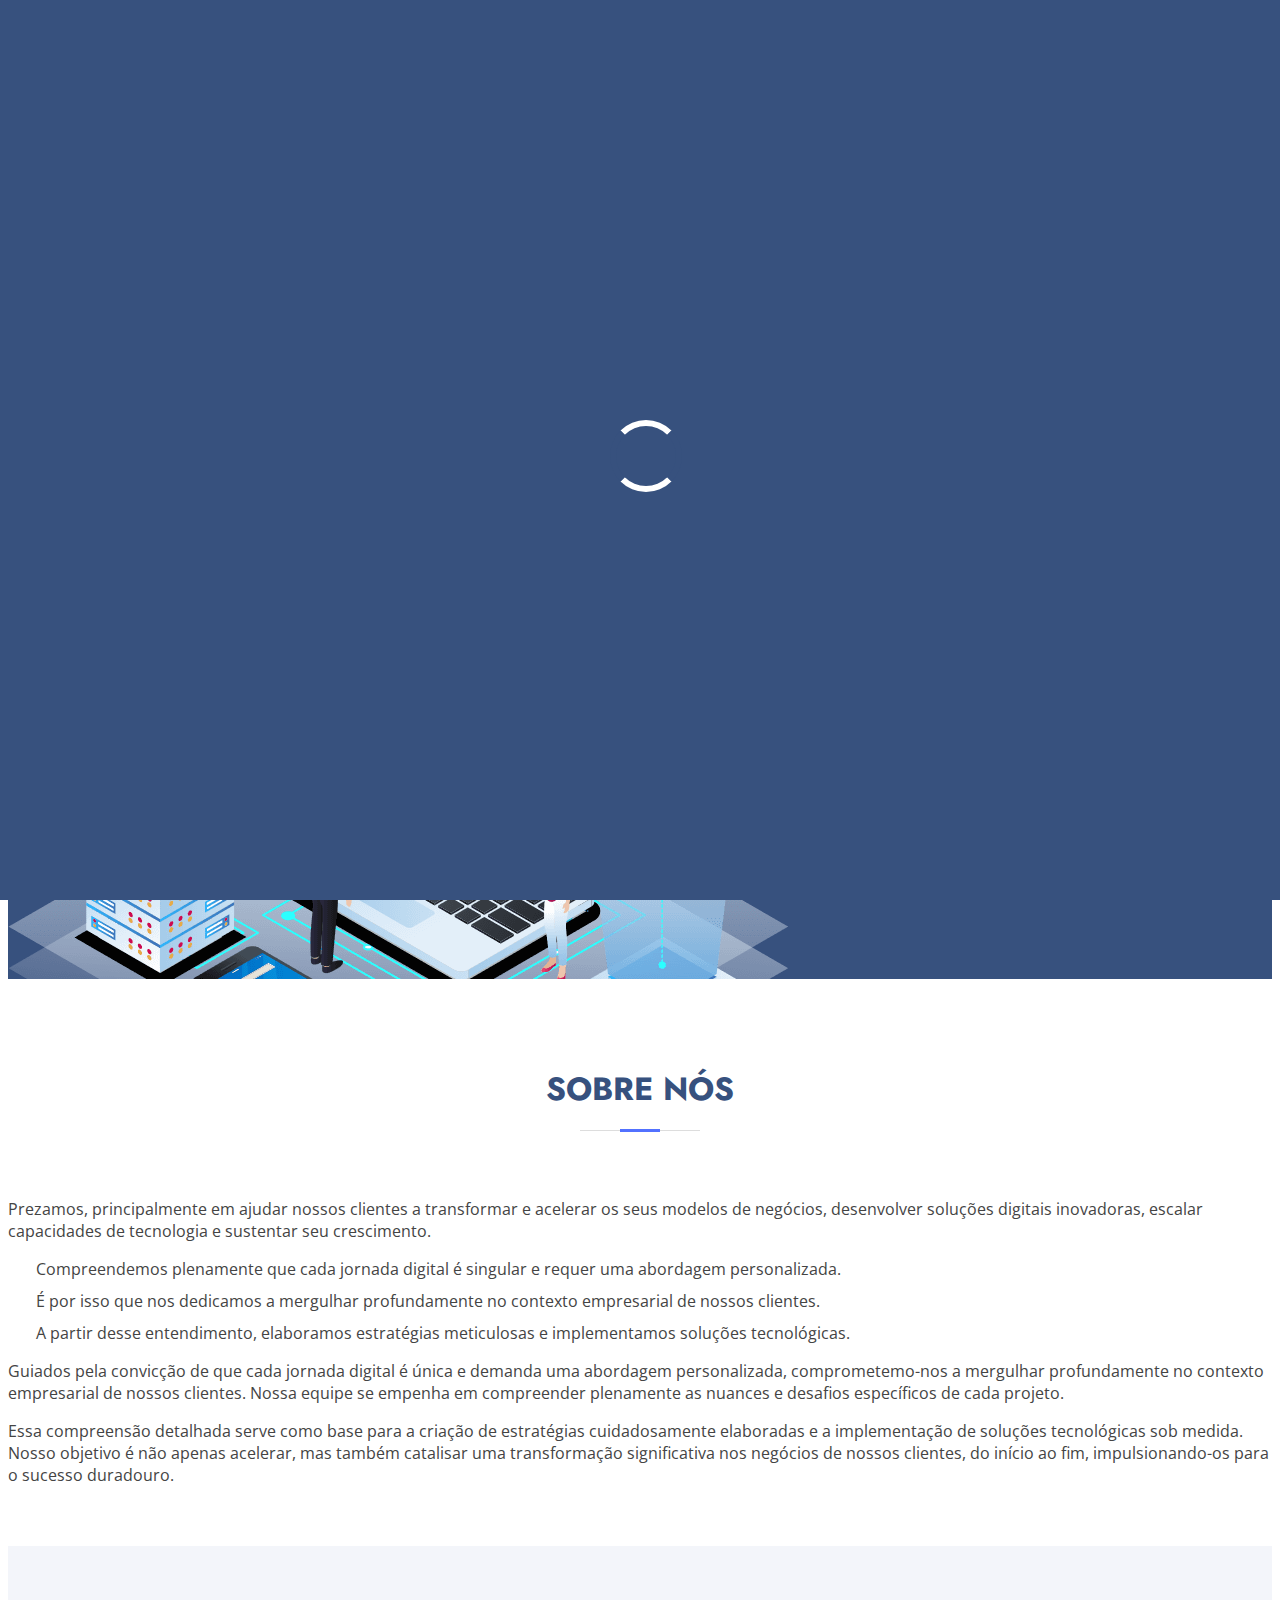
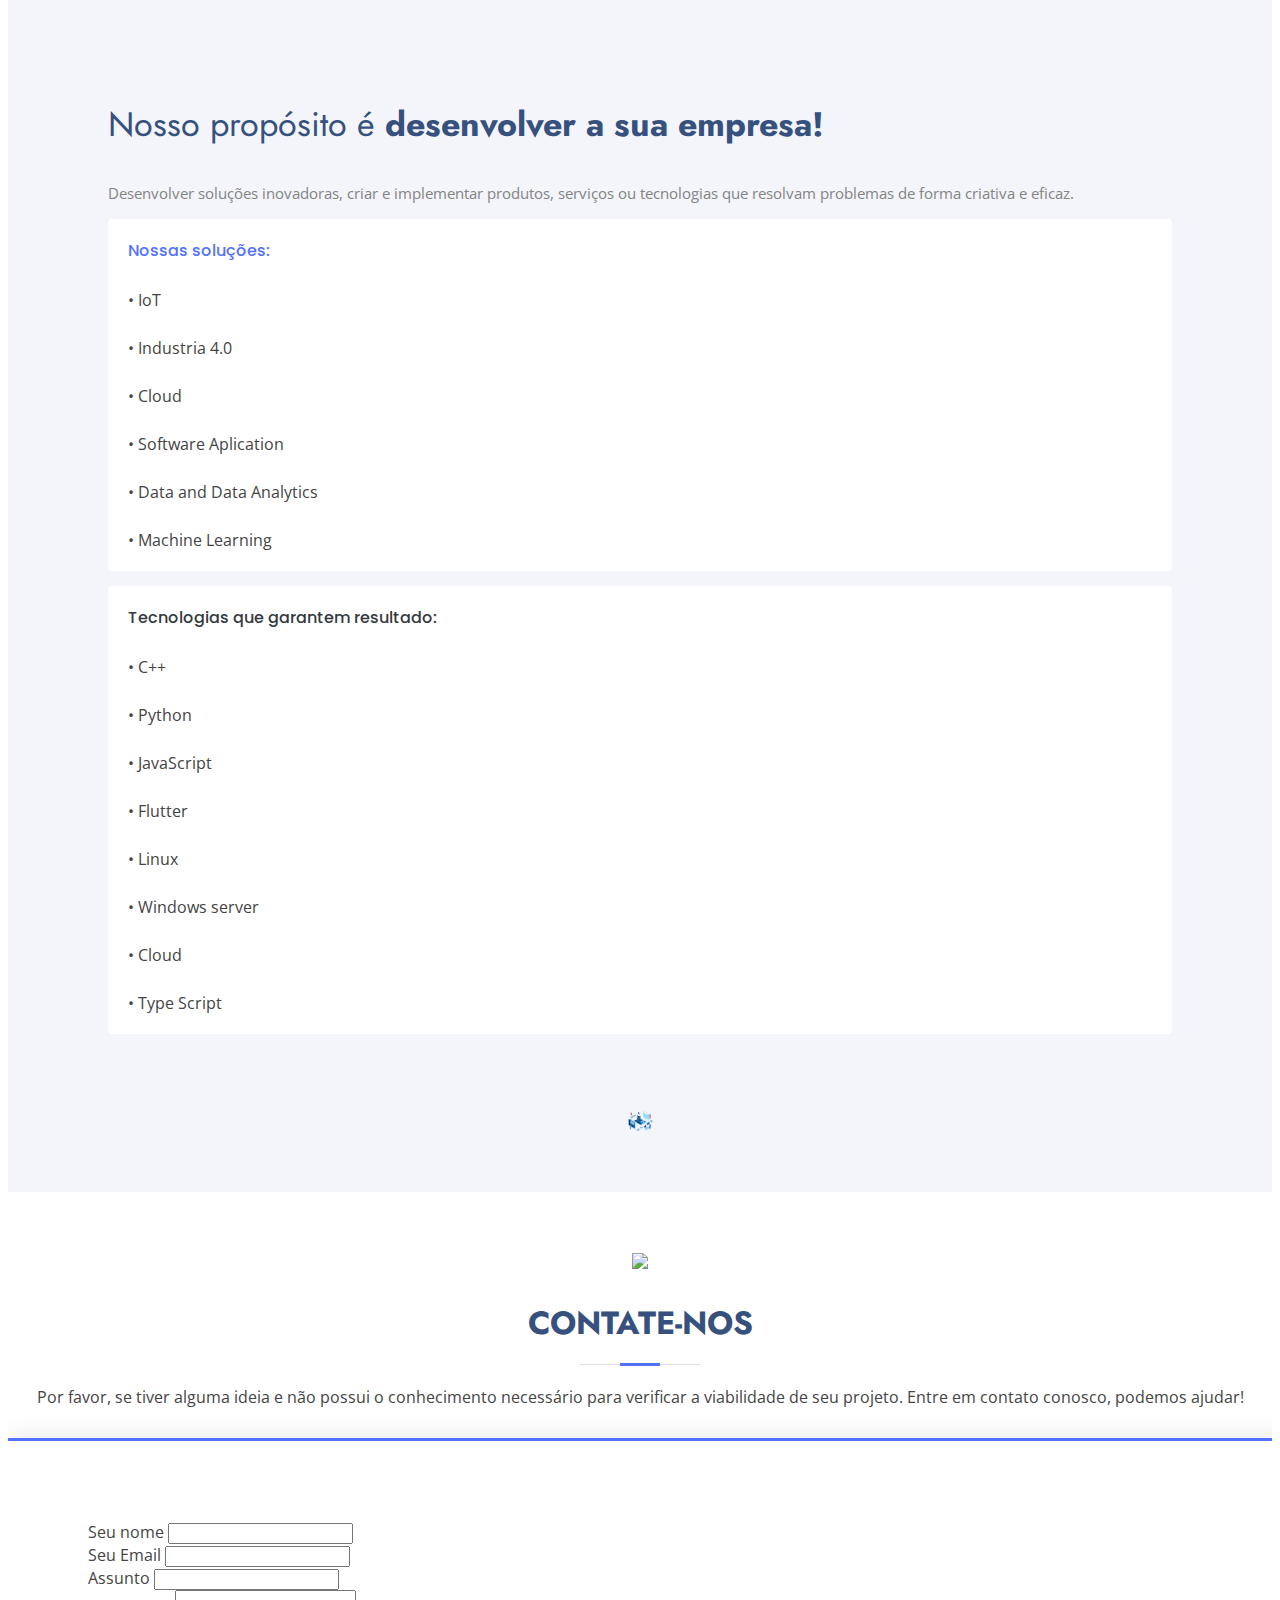
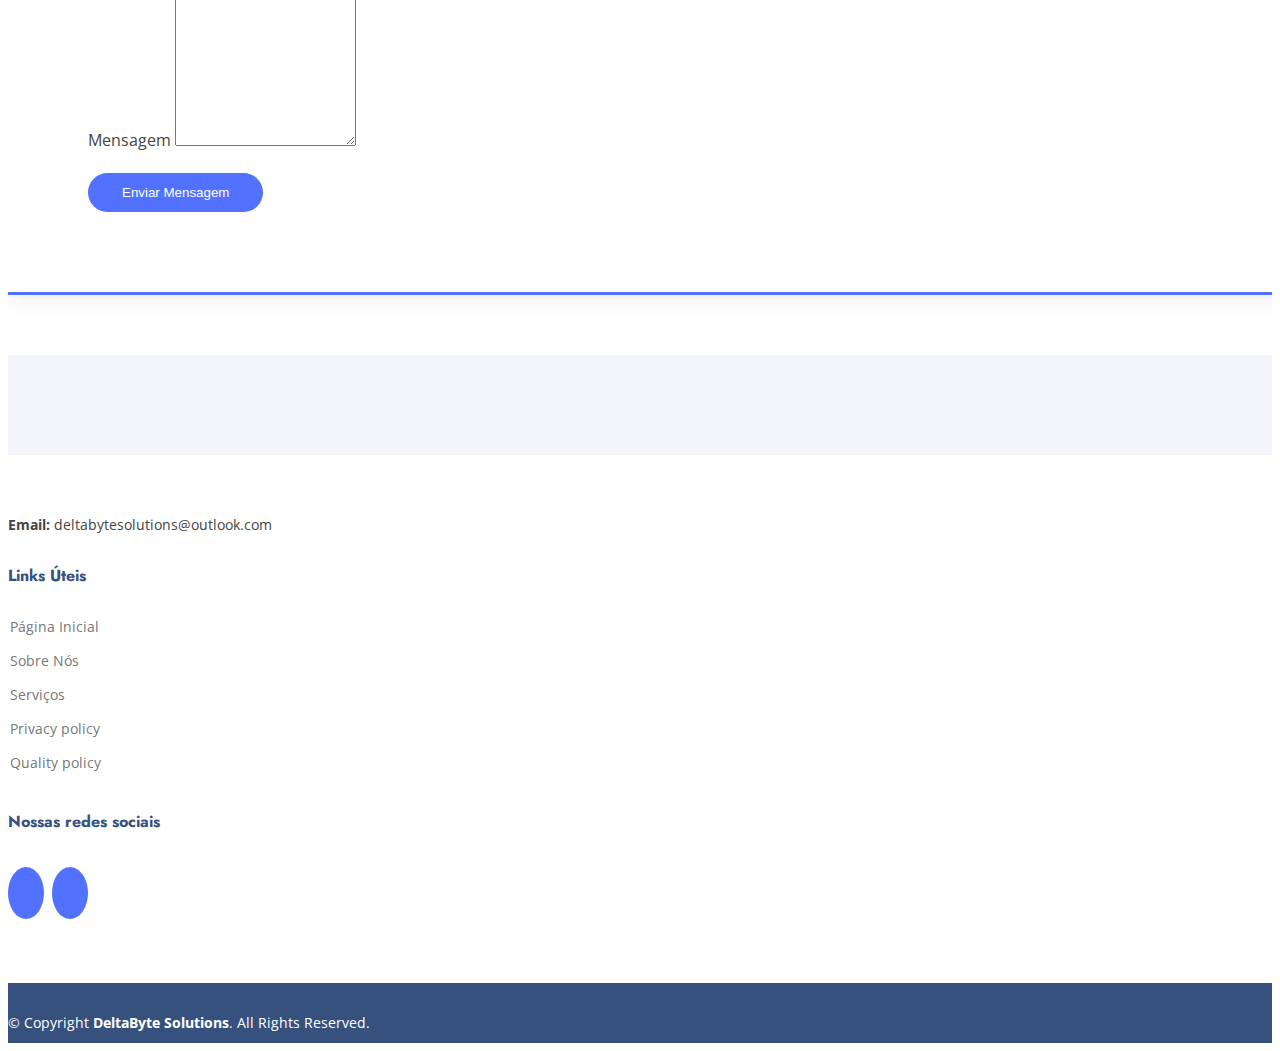
==== index.html @ 8019a0ca "upload-files-for-function" ====
<!DOCTYPE html>
<html lang="pt-BR">

<head>
  <meta charset="utf-8">
  <meta content="width=device-width, initial-scale=1.0" name="viewport">

  <title>DeltaByte Solutions</title>
  <meta content="" name="description">
  <meta content="" name="keywords">

  <!-- Favicons -->
  <link href="/Delta V.2.1 (Site Compacto)/assets/img/Logo.png" rel="icon">
  <link href="assets/img/apple-touch-icon.png" rel="apple-touch-icon">

  <!-- Fontes do Google -->
  <link href="https://fonts.googleapis.com/css?family=Open+Sans:300,300i,400,400i,600,600i,700,700i|Jost:300,300i,400,400i,500,500i,600,600i,700,700i|Poppins:300,300i,400,400i,500,500i,600,600i,700,700i" rel="stylesheet">

  <!-- Arquivos Vendor CSS -->
  <link href="assets/vendor/aos/aos.css" rel="stylesheet">
  <link href="assets/vendor/bootstrap/css/bootstrap.min.css" rel="stylesheet">
  <link href="assets/vendor/bootstrap-icons/bootstrap-icons.css" rel="stylesheet">
  <link href="assets/vendor/boxicons/css/boxicons.min.css" rel="stylesheet">
  <link href="assets/vendor/glightbox/css/glightbox.min.css" rel="stylesheet">
  <link href="assets/vendor/remixicon/remixicon.css" rel="stylesheet">
  <link href="assets/vendor/swiper/swiper-bundle.min.css" rel="stylesheet">

  <!-- Arquivo CSS principal do modelo -->
  <link href="assets/css/style.css" rel="stylesheet">

</head>

<script type="text/javascript" src="https://cdn.emailjs.com/dist/email.min.js"></script>

<body>

  <!-- ======= Header ======= -->
  <header id="header" class="fixed-top ">
    <div class="container d-flex align-items-center">

      <a href="index.html" class="logo me-auto"><img src="assets/img/logo.png" alt="" class="img-fluid"></a>
      <h1 class="logo me-auto"><a href="index.html">DeltaByte Solutions</a></h1>

      <nav id="navbar" class="navbar">
        <ul>
          <li><a class="nav-link scrollto active" href="#hero">Página Inicial</a></li>
          <li><a class="nav-link scrollto" href="#about">Sobre nós</a></li>
          <li><a class="nav-link scrollto" href="#services">Serviços</a></li>
          </li>
          <li><a class="nav-link scrollto" href="#contact">Contato</a></li>
        </ul>
        <i class="bi bi-list mobile-nav-toggle"></i>
      </nav><!-- .navbar -->

    </div>
  </header><!-- Fim Header -->

  <!-- ======= Seção Hero ======= -->
  <section id="hero" class="d-flex align-items-center">

    <div class="container">
      <div class="row">
        <div class="col-lg-6 d-flex flex-column justify-content-center pt-4 pt-lg-0 order-2 order-lg-1" data-aos="fade-up" data-aos-delay="200">
          <h1>Application Development</h1>
          <h2>Somos uma empresa especializada em soluções inteligentes para desbloquear o potencial competitivo do seu negócio. </h2>
          <div class="d-flex justify-content-center justify-content-lg-start">
            <a href="#about" class="btn-get-started scrollto">Saiba mais</a>
            <a href="https://www.youtube.com/watch?v=jDDaplaOz7Q" class="glightbox btn-watch-video"><i class="bi bi-play-circle"></i><span>Assista o vídeo</span></a>
          </div>
        </div>
        <div class="col-lg-6 order-1 order-lg-2 hero-img" data-aos="zoom-in" data-aos-delay="200">
          <img src="assets/img/hero-img.png" class="img-fluid animated" alt="">
        </div>
      </div>
    </div>

  </section><!-- Fim da seção Hero -->

  <main id="main">

    <!-- ======= Seção Sobre nós ======= -->
    <section id="about" class="about">
      <div class="container" data-aos="fade-up">

        <div class="section-title">
          <h2>Sobre nós</h2>
        </div>

        <div class="row content">
          <div class="col-lg-6">
            <p>
              Prezamos, principalmente em ajudar nossos clientes a transformar e acelerar os seus modelos de negócios, desenvolver soluções digitais inovadoras, escalar capacidades de tecnologia e sustentar seu crescimento.
            </p>
            <ul>
              <li><i class="ri-check-double-line"></i> Compreendemos plenamente que cada jornada digital é singular e requer uma abordagem personalizada.</li>
              <li><i class="ri-check-double-line"></i> É por isso que nos dedicamos a mergulhar profundamente no contexto empresarial de nossos clientes.</li>
              <li><i class="ri-check-double-line"></i> A partir desse entendimento, elaboramos estratégias meticulosas e implementamos soluções tecnológicas.</li>
            </ul>
          </div>
          <div class="col-lg-6 pt-4 pt-lg-0">
            <p>
              Guiados pela convicção de que cada jornada digital é única e demanda uma abordagem personalizada, comprometemo-nos a mergulhar profundamente no contexto empresarial de nossos clientes. Nossa equipe se empenha em compreender plenamente as nuances e desafios específicos de cada projeto.  
            </p>
            <p>
              Essa compreensão detalhada serve como base para a criação de estratégias cuidadosamente elaboradas e a implementação de soluções tecnológicas sob medida. Nosso objetivo é não apenas acelerar, mas também catalisar uma transformação significativa nos negócios de nossos clientes, do início ao fim, impulsionando-os para o sucesso duradouro.
            </p>
          </div>
        </div>

      </div>
    </section><!-- Fim da seção Sobre nós -->

    <!-- ======= Seção Por que nós ======= -->
    <section id="services" class="why-us section-bg">
      <div class="container-fluid" data-aos="fade-up">

        <div class="row">

          <div class="col-lg-7 d-flex flex-column justify-content-center align-items-stretch  order-2 order-lg-1">

            <div class="content">
              <h3>Nosso propósito é <strong> desenvolver a sua empresa!</strong></h3>
              <p>
                Desenvolver soluções inovadoras, criar e implementar produtos, serviços ou tecnologias que resolvam problemas de forma criativa e eficaz.
              </p>
            </div>

            <div class="accordion-list">
              <ul>
                <li>
                  <a data-bs-toggle="collapse" class="collapse" data-bs-target="#accordion-list-1"><!--<span>01</span>--> Nossas soluções: <i class="bx bx-chevron-down icon-show"></i><i class="bx bx-chevron-up icon-close"></i></a>
                  <div id="accordion-list-1" class="collapse show" data-bs-parent=".accordion-list">
                    <p>
                      •	IoT
                    </p>
                    <p>
                      •	Industria 4.0
                    </p>
                    <p>
                      •	Cloud
                    </p>
                    <p>
                      •	Software Aplication
                    </p>
                    <p>
                      •	Data and Data Analytics
                    </p>
                    <p>
                      •	Machine Learning
                    </p>
                  </div>
                </li>

                <li>
                  <a data-bs-toggle="collapse" data-bs-target="#accordion-list-2" class="collapsed"><!--<span>02</span> --> Tecnologias que garantem resultado: <i class="bx bx-chevron-down icon-show"></i><i class="bx bx-chevron-up icon-close"></i></a>
                  <div id="accordion-list-2" class="collapse" data-bs-parent=".accordion-list">
                    <p>
                      •	C++
                    </p>
                    <p>
                      •	Python
                    </p>
                    <p>
                      •	JavaScript
                    </p>
                    <p>
                      •	Flutter
                    </p>
                    <p>
                      •	Linux
                    </p>
                    <p>
                      •	Windows server
                    </p>
                    <p>
                      • Cloud
                    </p>
                    <p>
                      •	Type Script
                    </p>
                  </div>
                </li>

              </ul>
            </div>

          </div>

          <div class="col-lg-5 align-items-stretch order-1 order-lg-2 img" style='background-image: url("assets/img/why-us.png");' data-aos="zoom-in" data-aos-delay="150">&nbsp;</div>
        </div>

      </div>
    </section><!-- Fim da seção Por que nós -->

    <!-- ======= Seção de Contato ======= -->
    <section id="contact" class="contact">
      <div class="container" data-aos="fade-up">

        <div class="section-title">
          <img src="/Delta V.2.1 (Site Compacto)/assets/img/Logo_Contate-nos.png" class="contact_img">
          <h2>Contate-nos</h2>
          <p>Por favor, se tiver alguma ideia e não possui o conhecimento necessário para verificar a viabilidade de seu projeto. Entre em contato conosco, podemos ajudar!</p>
        </div>

          <div class="info">
          <div class="mt-5 mt-lg-0 align-items-stretch">
            <form id="meuFormulario">
              <div class="row">
                <div class="form-group col-md-6">
                  <label for="name">Seu nome</label>
                  <input type="text" name="name" class="form-control" id="name" required>
                </div>
                <div class="form-group col-md-6">
                  <label for="name">Seu Email</label>
                  <input type="email" class="form-control" name="email" id="email" required>
                </div>
              </div>
              <div class="form-group">
                <label for="name">Assunto</label>
                <input type="text" class="form-control" name="subject" id="subject" required>
              </div>
              <div class="form-group">
                <label for="name">Mensagem</label>
                <textarea class="form-control" name="message" rows="10" id="message" required></textarea>
              </div>
              <br>
              <div class="text-center"><button type="submit">Enviar Mensagem</button></div>
            </form>
          </div>

        </div>

      </div>
    </section><!-- Final da seção de contato -->

  </main><!-- End #main -->

  <!-- ======= Rodapé ======= -->
  <footer id="footer">

    <div class="footer-newsletter">
      <div class="container">
        <div class="row justify-content-center">
          <div class="col-lg-6">
          </div>
        </div>
      </div>
    </div>

    <div class="footer-top">
      <div class="container">
        <div class="row">

          <div class="col-lg-3 col-md-6 footer-contact">
              <strong>Email:</strong> deltabytesolutions@outlook.com<br>
            </p>
          </div>

          <div class="col-lg-3 col-md-6 footer-links">
            <h4>Links Úteis</h4>
            <ul>
              <li><i class="bx bx-chevron-right"></i> <a href="#">Página Inicial</a></li>
              <li><i class="bx bx-chevron-right"></i> <a href="#">Sobre Nós</a></li>
              <li><i class="bx bx-chevron-right"></i> <a href="#">Serviços</a></li>
              <li><i class="bx bx-chevron-right"></i> <a href="Privacy policy.html">Privacy policy</a></li>
              <li><i class="bx bx-chevron-right"></i> <a href="Quality policy.html">Quality policy</a></li>
            </ul>
          </div>

          <!-- <div class="col-lg-3 col-md-6 footer-links">
            <h4>Outros Serviços</h4>
            <ul>
              <li><i class="bx bx-chevron-right"></i> <a href="#">Web Design</a></li>
              <li><i class="bx bx-chevron-right"></i> <a href="#">Web Development</a></li>
              <li><i class="bx bx-chevron-right"></i> <a href="#">Product Management</a></li>
              <li><i class="bx bx-chevron-right"></i> <a href="#">Marketing</a></li>
              <li><i class="bx bx-chevron-right"></i> <a href="#">Graphic Design</a></li>
            </ul>
          </div> -->

          <div class="col-lg-3 col-md-6 footer-links">
            <h4>Nossas redes sociais</h4>
            <div class="social-links mt-3">
              <!-- <a href="#" class="twitter"><i class="bx bxl-twitter"></i></a> -->
              <!-- <a href="#" class="facebook"><i class="bx bxl-facebook"></i></a> -->
              <a href="#" class="instagram"><i class="bx bxl-instagram"></i></a>
              <!-- <a href="#" class="google-plus"><i class="bx bxl-skype"></i></a> -->
              <a href="#" class="linkedin"><i class="bx bxl-linkedin"></i></a>
            </div>
          </div>

        </div>
      </div>
    </div>

    <div class="container footer-bottom clearfix">
      <div class="copyright">
        &copy; Copyright <strong><span>DeltaByte Solutions</span></strong>. All Rights Reserved.
      </div>
    
    </div>
  </footer><!-- Rodapé final -->

  <div id="preloader"></div>
  <a href="#" class="back-to-top d-flex align-items-center justify-content-center"><i class="bi bi-arrow-up-short"></i></a>

  <!-- Arquivos JS do fornecedor -->
  <script src="assets/vendor/aos/aos.js"></script>
  <script src="assets/vendor/bootstrap/js/bootstrap.bundle.min.js"></script>
  <script src="assets/vendor/glightbox/js/glightbox.min.js"></script>
  <script src="assets/vendor/isotope-layout/isotope.pkgd.min.js"></script>
  <script src="assets/vendor/php-email-form/validate.js"></script>
  <script src="assets/vendor/swiper/swiper-bundle.min.js"></script>
  <script src="assets/vendor/waypoints/noframework.waypoints.js"></script>

  <!-- Arquivo JS principal do site -->
  <script src="assets/js/main.js"></script>

</body>

</html>
---- assets/css/style.css ----
/*--------------------------------------------------------------
# Geral
--------------------------------------------------------------*/
body {
  font-family: "Open Sans", sans-serif;
  color: #444444;
}

a {
  color: #5271FF;
  text-decoration: none;
}

a:hover {
  color: #5271FF;
  text-decoration: none;
}

h1, h2, h3, h4, h5, h6 {
  font-family: "Jost", sans-serif;
}

/*--------------------------------------------------------------
# Pré-carregador
--------------------------------------------------------------*/
#preloader {
  position: fixed;
  top: 0;
  left: 0;
  right: 0;
  bottom: 0;
  z-index: 9999;
  overflow: hidden;
  background: #37517e;
}

#preloader:before {
  content: "";
  position: fixed;
  top: calc(50% - 30px);
  left: calc(50% - 30px);
  border: 6px solid #37517e;
  border-top-color: #fff;
  border-bottom-color: #fff;
  border-radius: 50%;
  width: 60px;
  height: 60px;
  -webkit-animation: animate-preloader 1s linear infinite;
  animation: animate-preloader 1s linear infinite;
}

@-webkit-keyframes animate-preloader {
  0% {
    transform: rotate(0deg);
  }
  100% {
    transform: rotate(360deg);
  }
}

@keyframes animate-preloader {
  0% {
    transform: rotate(0deg);
  }
  100% {
    transform: rotate(360deg);
  }
}

/*--------------------------------------------------------------
# Botão voltar ao topo
--------------------------------------------------------------*/
.back-to-top {
  position: fixed;
  visibility: hidden;
  opacity: 0;
  right: 15px;
  bottom: 15px;
  z-index: 996;
  background: #5271FF;
  width: 40px;
  height: 40px;
  border-radius: 50px;
  transition: all 0.4s;
}

.back-to-top i {
  font-size: 24px;
  color: #fff;
  line-height: 0;
}

.back-to-top:hover {
  background: #6bc1e9;
  color: #fff;
}

.back-to-top.active {
  visibility: visible;
  opacity: 1;
}

/*--------------------------------------------------------------
# Header Cabeçalho
--------------------------------------------------------------*/
#header {
  transition: all 0.5s;
  z-index: 997;
  padding: 15px 0;
}

#header.header-scrolled, #header.header-inner-pages {
  background: rgba(40, 58, 90, 0.9);
}

#header .logo {
  font-size: 30px;
  margin: 0;
  padding: 0;
  line-height: 1;
  font-weight: 500;
  letter-spacing: 2px;
  text-transform: uppercase;
}

#header .logo a {
  color: #fff;
}

/*--------------------------------------------------------------
# Para modificar o tamanho da Logo do DeltaByte Solutions.
--------------------------------------------------------------*/
#header .logo img {
  max-height: 100px;
}

.contact_img{
  max-width: 220px;
}
/*--------------------------------------------------------------
# Menu de navegação
--------------------------------------------------------------*/
/**
* Navegação na área de trabalho
*/
.navbar {
  padding: 0;
}

.navbar ul {
  margin: 0;
  padding: 0;
  display: flex;
  list-style: none;
  align-items: center;
}

.navbar li {
  position: relative;
}

.navbar a, .navbar a:focus {
  display: flex;
  align-items: center;
  justify-content: space-between;
  padding: 10px 0 10px 30px;
  font-size: 15px;
  font-weight: 500;
  color: #fff;
  white-space: nowrap;
  transition: 0.3s;
}

.navbar a i, .navbar a:focus i {
  font-size: 12px;
  line-height: 0;
  margin-left: 5px;
}

.navbar a:hover, .navbar .active, .navbar .active:focus, .navbar li:hover > a {
  color: #47b2e4;
}

.navbar .getstarted {
  padding: 8px 20px;
  margin-left: 30px;
  border-radius: 50px;
  color: #fff;
  font-size: 14px;
  border: 2px solid #5271FF;
  font-weight: 600;
}

.navbar .getstarted:hover {
  color: #fff;
  background: #5271FF;
}

.navbar .dropdown ul {
  display: block;
  position: absolute;
  left: 14px;
  top: calc(100% + 30px);
  margin: 0;
  padding: 10px 0;
  z-index: 99;
  opacity: 0;
  visibility: hidden;
  background: #fff;
  box-shadow: 0px 0px 30px rgba(127, 137, 161, 0.25);
  transition: 0.3s;
  border-radius: 4px;
}

.navbar .dropdown ul li {
  min-width: 200px;
}

.navbar .dropdown ul a {
  padding: 10px 20px;
  font-size: 14px;
  text-transform: none;
  font-weight: 500;
  color: #0c3c53;
}

.navbar .dropdown ul a i {
  font-size: 12px;
}

.navbar .dropdown ul a:hover, .navbar .dropdown ul .active:hover, .navbar .dropdown ul li:hover > a {
  color: #5271FF;
}

.navbar .dropdown:hover > ul {
  opacity: 1;
  top: 100%;
  visibility: visible;
}

.navbar .dropdown .dropdown ul {
  top: 0;
  left: calc(100% - 30px);
  visibility: hidden;
}

.navbar .dropdown .dropdown:hover > ul {
  opacity: 1;
  top: 0;
  left: 100%;
  visibility: visible;
}

@media (max-width: 1366px) {
  .navbar .dropdown .dropdown ul {
    left: -90%;
  }
  .navbar .dropdown .dropdown:hover > ul {
    left: -100%;
  }
}

/**
*  Navegação móvel
*/
.mobile-nav-toggle {
  color: #fff;
  font-size: 28px;
  cursor: pointer;
  display: none;
  line-height: 0;
  transition: 0.5s;
}

.mobile-nav-toggle.bi-x {
  color: #fff;
}

@media (max-width: 991px) {
  .mobile-nav-toggle {
    display: block;
  }
  .navbar ul {
    display: none;
  }
}

.navbar-mobile {
  position: fixed;
  overflow: hidden;
  top: 0;
  right: 0;
  left: 0;
  bottom: 0;
  background: rgba(40, 58, 90, 0.9);
  transition: 0.3s;
  z-index: 999;
}

.navbar-mobile .mobile-nav-toggle {
  position: absolute;
  top: 15px;
  right: 15px;
}

.navbar-mobile ul {
  display: block;
  position: absolute;
  top: 55px;
  right: 15px;
  bottom: 15px;
  left: 15px;
  padding: 10px 0;
  border-radius: 10px;
  background-color: #fff;
  overflow-y: auto;
  transition: 0.3s;
}

.navbar-mobile a {
  padding: 10px 20px;
  font-size: 15px;
  color: #37517e;
}

.navbar-mobile a:hover, .navbar-mobile .active, .navbar-mobile li:hover > a {
  color: #47b2e4;
}

.navbar-mobile .getstarted {
  margin: 15px;
  color: #37517e;
}

.navbar-mobile .dropdown ul {
  position: static;
  display: none;
  margin: 10px 20px;
  padding: 10px 0;
  z-index: 99;
  opacity: 1;
  visibility: visible;
  background: #fff;
  box-shadow: 0px 0px 30px rgba(127, 137, 161, 0.25);
}

.navbar-mobile .dropdown ul li {
  min-width: 200px;
}

.navbar-mobile .dropdown ul a {
  padding: 10px 20px;
}

.navbar-mobile .dropdown ul a i {
  font-size: 12px;
}

.navbar-mobile .dropdown ul a:hover, .navbar-mobile .dropdown ul .active:hover, .navbar-mobile .dropdown ul li:hover > a {
  color: #5271FF;
}

.navbar-mobile .dropdown > .dropdown-active {
  display: block;
}

/*--------------------------------------------------------------
# Seção Hero
--------------------------------------------------------------*/
#hero {
  width: 100%;
  height: 80vh;
  background: #37517e;
}

#hero .container {
  padding-top: 72px;
}

#hero h1 {
  margin: 0 0 10px 0;
  font-size: 48px;
  font-weight: 700;
  line-height: 56px;
  color: #fff;
}

#hero h2 {
  color: rgba(255, 255, 255, 0.6);
  margin-bottom: 50px;
  font-size: 24px;
}

#hero .btn-get-started {
  font-family: "Jost", sans-serif;
  font-weight: 500;
  font-size: 16px;
  letter-spacing: 1px;
  display: inline-block;
  padding: 10px 28px 11px 28px;
  border-radius: 50px;
  transition: 0.5s;
  margin: 10px 0 0 0;
  color: #fff;
  background: #5271FF;
}

#hero .btn-get-started:hover {
  background: #5271FF;
}

#hero .btn-watch-video {
  font-size: 16px;
  display: flex;
  align-items: center;
  transition: 0.5s;
  margin: 10px 0 0 25px;
  color: #fff;
  line-height: 1;
}

#hero .btn-watch-video i {
  line-height: 0;
  color: #fff;
  font-size: 32px;
  transition: 0.3s;
  margin-right: 8px;
}

#hero .btn-watch-video:hover i {
  color: #5271FF;
}

#hero .animated {
  animation: up-down 2s ease-in-out infinite alternate-reverse both;
}

@media (max-width: 991px) {
  #hero {
    height: 100vh;
    text-align: center;
  }
  #hero .animated {
    -webkit-animation: none;
    animation: none;
  }
  #hero .hero-img {
    text-align: center;
  }
  #hero .hero-img img {
    width: 50%;
  }
}

@media (max-width: 768px) {
  #hero h1 {
    font-size: 28px;
    line-height: 36px;
  }
  #hero h2 {
    font-size: 18px;
    line-height: 24px;
    margin-bottom: 30px;
  }
  #hero .hero-img img {
    width: 70%;
  }
}

@media (max-width: 575px) {
  #hero .hero-img img {
    width: 80%;
  }
  #hero .btn-get-started {
    font-size: 16px;
    padding: 10px 24px 11px 24px;
  }
}

@-webkit-keyframes up-down {
  0% {
    transform: translateY(10px);
  }
  100% {
    transform: translateY(-10px);
  }
}

@keyframes up-down {
  0% {
    transform: translateY(10px);
  }
  100% {
    transform: translateY(-10px);
  }
}

/*--------------------------------------------------------------
# Seções Gerais
--------------------------------------------------------------*/
section {
  padding: 60px 0;
  overflow: hidden;
}

.section-bg {
  background-color: #f3f5fa;
}

.section-title {
  text-align: center;
  padding-bottom: 30px;
}

.section-title h2 {
  font-size: 32px;
  font-weight: bold;
  text-transform: uppercase;
  margin-bottom: 20px;
  padding-bottom: 20px;
  position: relative;
  color: #37517e;
}

.section-title h2::before {
  content: '';
  position: absolute;
  display: block;
  width: 120px;
  height: 1px;
  background: #ddd;
  bottom: 1px;
  left: calc(50% - 60px);
}

.section-title h2::after {
  content: '';
  position: absolute;
  display: block;
  width: 40px;
  height: 3px;
  background: #5271FF;
  bottom: 0;
  left: calc(50% - 20px);
}

.section-title p {
  margin-bottom: 0;
}

/*--------------------------------------------------------------
# Clientes
--------------------------------------------------------------*/
.cliens {
  padding: 12px 0;
  text-align: center;
}

.cliens img {
  max-width: 45%;
  transition: all 0.4s ease-in-out;
  display: inline-block;
  padding: 15px 0;
  filter: grayscale(100);
}

.cliens img:hover {
  filter: none;
  transform: scale(1.1);
}

@media (max-width: 768px) {
  .cliens img {
    max-width: 40%;
  }
}

/*--------------------------------------------------------------
# Sobre nós
--------------------------------------------------------------*/
.about .content h3 {
  font-weight: 600;
  font-size: 26px;
}

.about .content ul {
  list-style: none;
  padding: 0;
}

.about .content ul li {
  padding-left: 28px;
  position: relative;
}

.about .content ul li + li {
  margin-top: 10px;
}

.about .content ul i {
  position: absolute;
  left: 0;
  top: 2px;
  font-size: 20px;
  color: #5271FF;
  line-height: 1;
}

.about .content p:last-child {
  margin-bottom: 0;
}

.about .content .btn-learn-more {
  font-family: "Poppins", sans-serif;
  font-weight: 500;
  font-size: 14px;
  letter-spacing: 1px;
  display: inline-block;
  padding: 12px 32px;
  border-radius: 4px;
  transition: 0.3s;
  line-height: 1;
  color: #5271FF;
  -webkit-animation-delay: 0.8s;
  animation-delay: 0.8s;
  margin-top: 6px;
  border: 2px solid #5271FF;
}

.about .content .btn-learn-more:hover {
  background: #5271FF;
  color: #fff;
  text-decoration: none;
}

/*--------------------------------------------------------------
# Por que nós
--------------------------------------------------------------*/
.why-us .content {
  padding: 60px 100px 0 100px;
}

.why-us .content h3 {
  font-weight: 400;
  font-size: 34px;
  color: #37517e;
}

.why-us .content h4 {
  font-size: 20px;
  font-weight: 700;
  margin-top: 5px;
}

.why-us .content p {
  font-size: 15px;
  color: #848484;
}

.why-us .img {
  background-size: contain;
  background-repeat: no-repeat;
  background-position: center center;
}

.why-us .accordion-list {
  padding: 0 100px 60px 100px;
}

.why-us .accordion-list ul {
  padding: 0;
  list-style: none;
}

.why-us .accordion-list li + li {
  margin-top: 15px;
}

.why-us .accordion-list li {
  padding: 20px;
  background: #fff;
  border-radius: 4px;
}

.why-us .accordion-list a {
  display: block;
  position: relative;
  font-family: "Poppins", sans-serif;
  font-size: 16px;
  line-height: 24px;
  font-weight: 500;
  padding-right: 30px;
  outline: none;
  cursor: pointer;
}

.why-us .accordion-list span {
  color: #5271FF;
  font-weight: 600;
  font-size: 18px;
  padding-right: 10px;
}

.why-us .accordion-list i {
  font-size: 24px;
  position: absolute;
  right: 0;
  top: 0;
}

.why-us .accordion-list p {
  margin-bottom: 0;
  padding: 10px 0 0 0;
}

.why-us .accordion-list .icon-show {
  display: none;
}

.why-us .accordion-list a.collapsed {
  color: #343a40;
}

.why-us .accordion-list a.collapsed:hover {
  color: #5271FF;
}

.why-us .accordion-list a.collapsed .icon-show {
  display: inline-block;
}

.why-us .accordion-list a.collapsed .icon-close {
  display: none;
}

@media (max-width: 1024px) {
  .why-us .content, .why-us .accordion-list {
    padding-left: 0;
    padding-right: 0;
  }
}

@media (max-width: 992px) {
  .why-us .img {
    min-height: 400px;
  }
  .why-us .content {
    padding-top: 30px;
  }
  .why-us .accordion-list {
    padding-bottom: 30px;
  }
}

@media (max-width: 575px) {
  .why-us .img {
    min-height: 200px;
  }
}

/*--------------------------------------------------------------
# Habilidades
--------------------------------------------------------------*/
.skills .content h3 {
  font-weight: 700;
  font-size: 32px;
  color: #37517e;
  font-family: "Poppins", sans-serif;
}

.skills .content ul {
  list-style: none;
  padding: 0;
}

.skills .content ul li {
  padding-bottom: 10px;
}

.skills .content ul i {
  font-size: 20px;
  padding-right: 4px;
  color: #5271FF;
}

.skills .content p:last-child {
  margin-bottom: 0;
}

.skills .progress {
  height: 60px;
  display: block;
  background: none;
  border-radius: 0;
}

.skills .progress .skill {
  padding: 0;
  margin: 0 0 6px 0;
  text-transform: uppercase;
  display: block;
  font-weight: 600;
  font-family: "Poppins", sans-serif;
  color: #37517e;
}

.skills .progress .skill .val {
  float: right;
  font-style: normal;
}

.skills .progress-bar-wrap {
  background: #e8edf5;
  height: 10px;
}

.skills .progress-bar {
  width: 1px;
  height: 10px;
  transition: .9s;
  background-color: #4668a2;
}

/*--------------------------------------------------------------
# Serviços
--------------------------------------------------------------*/
.services .icon-box {
  box-shadow: 0px 0 25px 0 rgba(0, 0, 0, 0.1);
  padding: 50px 30px;
  transition: all ease-in-out 0.4s;
  background: #fff;
}

.services .icon-box .icon {
  margin-bottom: 10px;
}

.services .icon-box .icon i {
  color: #47b2e4;
  font-size: 36px;
  transition: 0.3s;
}

.services .icon-box h4 {
  font-weight: 500;
  margin-bottom: 15px;
  font-size: 24px;
}

.services .icon-box h4 a {
  color: #37517e;
  transition: ease-in-out 0.3s;
}

.services .icon-box p {
  line-height: 24px;
  font-size: 14px;
  margin-bottom: 0;
}

.services .icon-box:hover {
  transform: translateY(-10px);
}

.services .icon-box:hover h4 a {
  color: #5271FF;
}

/*--------------------------------------------------------------
# Cta
--------------------------------------------------------------*/
.cta {
  background: linear-gradient(rgba(40, 58, 90, 0.9), rgba(40, 58, 90, 0.9)), url("../img/cta-bg.jpg") fixed center center;
  background-size: cover;
  padding: 120px 0;
}

.cta h3 {
  color: #fff;
  font-size: 28px;
  font-weight: 700;
}

.cta p {
  color: #fff;
}

.cta .cta-btn {
  font-family: "Jost", sans-serif;
  font-weight: 500;
  font-size: 16px;
  letter-spacing: 1px;
  display: inline-block;
  padding: 12px 40px;
  border-radius: 50px;
  transition: 0.5s;
  margin: 10px;
  border: 2px solid #fff;
  color: #fff;
}

.cta .cta-btn:hover {
  background: #5271FF;
  border: 2px solid #5271FF;
}

@media (max-width: 1024px) {
  .cta {
    background-attachment: scroll;
  }
}

@media (min-width: 769px) {
  .cta .cta-btn-container {
    display: flex;
    align-items: center;
    justify-content: flex-end;
  }
}

/*--------------------------------------------------------------
# Portfólio
--------------------------------------------------------------*/
.portfolio #portfolio-flters {
  list-style: none;
  margin-bottom: 20px;
}

.portfolio #portfolio-flters li {
  cursor: pointer;
  display: inline-block;
  margin: 10px 5px;
  font-size: 15px;
  font-weight: 500;
  line-height: 1;
  color: #444444;
  transition: all 0.3s;
  padding: 8px 20px;
  border-radius: 50px;
  font-family: "Poppins", sans-serif;
}

.portfolio #portfolio-flters li:hover, .portfolio #portfolio-flters li.filter-active {
  background: #5271FF;
  color: #fff;
}

.portfolio .portfolio-item {
  margin-bottom: 30px;
}

.portfolio .portfolio-item .portfolio-img {
  overflow: hidden;
}

.portfolio .portfolio-item .portfolio-img img {
  transition: all 0.6s;
}

.portfolio .portfolio-item .portfolio-info {
  opacity: 0;
  position: absolute;
  left: 15px;
  bottom: 0;
  z-index: 3;
  right: 15px;
  transition: all 0.3s;
  background: rgba(55, 81, 126, 0.8);
  padding: 10px 15px;
}

.portfolio .portfolio-item .portfolio-info h4 {
  font-size: 18px;
  color: #fff;
  font-weight: 600;
  color: #fff;
  margin-bottom: 0px;
}

.portfolio .portfolio-item .portfolio-info p {
  color: #f9fcfe;
  font-size: 14px;
  margin-bottom: 0;
}

.portfolio .portfolio-item .portfolio-info .preview-link, .portfolio .portfolio-item .portfolio-info .details-link {
  position: absolute;
  right: 40px;
  font-size: 24px;
  top: calc(50% - 18px);
  color: #fff;
  transition: 0.3s;
}

.portfolio .portfolio-item .portfolio-info .preview-link:hover, .portfolio .portfolio-item .portfolio-info .details-link:hover {
  color: #5271FF;
}

.portfolio .portfolio-item .portfolio-info .details-link {
  right: 10px;
}

.portfolio .portfolio-item:hover .portfolio-img img {
  transform: scale(1.15);
}

.portfolio .portfolio-item:hover .portfolio-info {
  opacity: 1;
}

/*--------------------------------------------------------------
# Detalhes do Portfólio
--------------------------------------------------------------*/
.portfolio-details {
  padding-top: 40px;
}

.portfolio-details .portfolio-details-slider img {
  width: 100%;
}

.portfolio-details .portfolio-details-slider .swiper-pagination {
  margin-top: 20px;
  position: relative;
}

.portfolio-details .portfolio-details-slider .swiper-pagination .swiper-pagination-bullet {
  width: 12px;
  height: 12px;
  background-color: #fff;
  opacity: 1;
  border: 1px solid #5271FF;
}

.portfolio-details .portfolio-details-slider .swiper-pagination .swiper-pagination-bullet-active {
  background-color: #5271FF;
}

.portfolio-details .portfolio-info {
  padding: 30px;
  box-shadow: 0px 0 30px rgba(55, 81, 126, 0.08);
}

.portfolio-details .portfolio-info h3 {
  font-size: 22px;
  font-weight: 700;
  margin-bottom: 20px;
  padding-bottom: 20px;
  border-bottom: 1px solid #eee;
}

.portfolio-details .portfolio-info ul {
  list-style: none;
  padding: 0;
  font-size: 15px;
}

.portfolio-details .portfolio-info ul li + li {
  margin-top: 10px;
}

.portfolio-details .portfolio-description {
  padding-top: 30px;
}

.portfolio-details .portfolio-description h2 {
  font-size: 26px;
  font-weight: 700;
  margin-bottom: 20px;
}

.portfolio-details .portfolio-description p {
  padding: 0;
}

/*--------------------------------------------------------------
# Time
--------------------------------------------------------------*/
.team .member {
  position: relative;
  box-shadow: 0px 2px 15px rgba(0, 0, 0, 0.1);
  padding: 30px;
  border-radius: 5px;
  background: #fff;
  transition: 0.5s;
}

.team .member .pic {
  overflow: hidden;
  width: 180px;
  border-radius: 50%;
}

.team .member .pic img {
  transition: ease-in-out 0.3s;
}

.team .member:hover {
  transform: translateY(-10px);
}

.team .member .member-info {
  padding-left: 30px;
}

.team .member h4 {
  font-weight: 700;
  margin-bottom: 5px;
  font-size: 20px;
  color: #37517e;
}

.team .member span {
  display: block;
  font-size: 15px;
  padding-bottom: 10px;
  position: relative;
  font-weight: 500;
}

.team .member span::after {
  content: '';
  position: absolute;
  display: block;
  width: 50px;
  height: 1px;
  background: #cbd6e9;
  bottom: 0;
  left: 0;
}

.team .member p {
  margin: 10px 0 0 0;
  font-size: 14px;
}

.team .member .social {
  margin-top: 12px;
  display: flex;
  align-items: center;
  justify-content: flex-start;
}

.team .member .social a {
  transition: ease-in-out 0.3s;
  display: flex;
  align-items: center;
  justify-content: center;
  border-radius: 50px;
  width: 32px;
  height: 32px;
  background: #eff2f8;
}

.team .member .social a i {
  color: #37517e;
  font-size: 16px;
  margin: 0 2px;
}

.team .member .social a:hover {
  background: #5271FF;
}

.team .member .social a:hover i {
  color: #fff;
}

.team .member .social a + a {
  margin-left: 8px;
}

/*--------------------------------------------------------------
# Preços
--------------------------------------------------------------*/
.pricing .row {
  padding-top: 40px;
}

.pricing .box {
  padding: 60px 40px;
  box-shadow: 0 3px 20px -2px rgba(20, 45, 100, 0.1);
  background: #fff;
  height: 100%;
  border-top: 4px solid #fff;
  border-radius: 5px;
}

.pricing h3 {
  font-weight: 500;
  margin-bottom: 15px;
  font-size: 20px;
  color: #37517e;
}

.pricing h4 {
  font-size: 48px;
  color: #37517e;
  font-weight: 400;
  font-family: "Jost", sans-serif;
  margin-bottom: 25px;
}

.pricing h4 sup {
  font-size: 28px;
}

.pricing h4 span {
  color: #5271FF;
  font-size: 18px;
  display: block;
}

.pricing ul {
  padding: 20px 0;
  list-style: none;
  color: #999;
  text-align: left;
  line-height: 20px;
}

.pricing ul li {
  padding: 10px 0 10px 30px;
  position: relative;
}

.pricing ul i {
  color: #28a745;
  font-size: 24px;
  position: absolute;
  left: 0;
  top: 6px;
}

.pricing ul .na {
  color: #ccc;
}

.pricing ul .na i {
  color: #ccc;
}

.pricing ul .na span {
  text-decoration: line-through;
}

.pricing .buy-btn {
  display: inline-block;
  padding: 12px 35px;
  border-radius: 50px;
  color: #5271FF;
  transition: none;
  font-size: 16px;
  font-weight: 500;
  font-family: "Jost", sans-serif;
  transition: 0.3s;
  border: 1px solid #5271FF;
}

.pricing .buy-btn:hover {
  background: #5271FF;
  color: #fff;
}

.pricing .featured {
  border-top-color: #5271FF;
}

.pricing .featured .buy-btn {
  background: #5271FF;
  color: #fff;
}

.pricing .featured .buy-btn:hover {
  background: #5271FF;
}

@media (max-width: 992px) {
  .pricing .box {
    max-width: 60%;
    margin: 0 auto 30px auto;
  }
}

@media (max-width: 767px) {
  .pricing .box {
    max-width: 80%;
    margin: 0 auto 30px auto;
  }
}

@media (max-width: 420px) {
  .pricing .box {
    max-width: 100%;
    margin: 0 auto 30px auto;
  }
}

/*--------------------------------------------------------------
# Perguntas frequentes
--------------------------------------------------------------*/
.faq .faq-list {
  padding: 0 100px;
}

.faq .faq-list ul {
  padding: 0;
  list-style: none;
}

.faq .faq-list li + li {
  margin-top: 15px;
}

.faq .faq-list li {
  padding: 20px;
  background: #fff;
  border-radius: 4px;
  position: relative;
}

.faq .faq-list a {
  display: block;
  position: relative;
  font-family: "Poppins", sans-serif;
  font-size: 16px;
  line-height: 24px;
  font-weight: 500;
  padding: 0 30px;
  outline: none;
  cursor: pointer;
}

.faq .faq-list .icon-help {
  font-size: 24px;
  position: absolute;
  right: 0;
  left: 20px;
  color: #5271FF;
}

.faq .faq-list .icon-show, .faq .faq-list .icon-close {
  font-size: 24px;
  position: absolute;
  right: 0;
  top: 0;
}

.faq .faq-list p {
  margin-bottom: 0;
  padding: 10px 0 0 0;
}

.faq .faq-list .icon-show {
  display: none;
}

.faq .faq-list a.collapsed {
  color: #37517e;
  transition: 0.3s;
}

.faq .faq-list a.collapsed:hover {
  color: #5271FF;
}

.faq .faq-list a.collapsed .icon-show {
  display: inline-block;
}

.faq .faq-list a.collapsed .icon-close {
  display: none;
}

@media (max-width: 1200px) {
  .faq .faq-list {
    padding: 0;
  }
}

/*--------------------------------------------------------------
# Contato
--------------------------------------------------------------*/
.contact .info {
  border-top: 3px solid #5271FF;
  border-bottom: 3px solid #5271FF;
  padding: 80px; /*Mudar tamano do espaço lateral.*/
  background: #fff;
  width: 100%;
  box-shadow: 0 0 24px 0 rgba(0, 0, 0, 0.1);
}

.contact .info i {
  font-size: 20px;
  color: #5271FF;
  float: left;
  width: 44px;
  height: 44px;
  background: #e7f5fb;
  display: flex;
  justify-content: center;
  align-items: center;
  border-radius: 50px;
  transition: all 0.3s ease-in-out;
}

.contact .info h4 {
  padding: 0 0 0 60px;
  font-size: 22px;
  font-weight: 600;
  margin-bottom: 5px;
  color: #37517e;
}

.contact .info p {
  padding: 0 0 10px 60px;
  margin-bottom: 20px;
  font-size: 14px;
  color: #6182ba;
}

.contact .info .email p {
  padding-top: 5px;
}

.contact .info .social-links {
  padding-left: 60px;
}

.contact .info .social-links a {
  font-size: 18px;
  display: inline-block;
  background: #333;
  color: #fff;
  line-height: 1;
  padding: 8px 0;
  border-radius: 50%;
  text-align: center;
  width: 36px;
  height: 36px;
  transition: 0.3s;
  margin-right: 10px;
}

.contact .info .social-links a:hover {
  background: #5271FF;
  color: #fff;
}

.contact .info .email:hover i, .contact .info .address:hover i, .contact .info .phone:hover i {
  background: #5271FF;
  color: #fff;
}

.contact .php-email-form {
  width: 100%;
  border-top: 3px solid #5271FF;
  border-bottom: 3px solid #5271FF;
  padding: 30px;
  background: #fff;
  box-shadow: 0 0 24px 0 rgba(0, 0, 0, 0.12);
}

.contact .php-email-form .form-group {
  padding-bottom: 8px;
}

.contact .php-email-form .validate {
  display: none;
  color: red;
  margin: 0 0 15px 0;
  font-weight: 400;
  font-size: 13px;
}

.contact .php-email-form .error-message {
  display: none;
  color: #fff;
  background: #ed3c0d;
  text-align: left;
  padding: 15px;
  font-weight: 600;
}

.contact .php-email-form .error-message br + br {
  margin-top: 25px;
}

.contact .php-email-form .sent-message {
  display: none;
  color: #fff;
  background: #18d26e;
  text-align: center;
  padding: 15px;
  font-weight: 600;
}

.contact .php-email-form .loading {
  display: none;
  background: #fff;
  text-align: center;
  padding: 15px;
}

.contact .php-email-form .loading:before {
  content: "";
  display: inline-block;
  border-radius: 50%;
  width: 24px;
  height: 24px;
  margin: 0 10px -6px 0;
  border: 3px solid #18d26e;
  border-top-color: #eee;
  -webkit-animation: animate-loading 1s linear infinite;
  animation: animate-loading 1s linear infinite;
}

.contact .php-email-form .form-group {
  margin-bottom: 20px;
}

.contact .php-email-form label {
  padding-bottom: 8px;
}

.contact .php-email-form input, .contact .php-email-form textarea {
  border-radius: 0;
  box-shadow: none;
  font-size: 14px;
  border-radius: 4px;
}

.contact .php-email-form input:focus, .contact .php-email-form textarea:focus {
  border-color: #47b2e4;
}

.contact .php-email-form input {
  height: 44px;
}

.contact .php-email-form textarea {
  padding: 10px 12px;
}

.contact button[type="submit"] {
  background: #5271FF;
  border: 0;
  padding: 12px 34px;
  color: #fff;
  transition: 0.4s;
  border-radius: 50px;
}

.contact .php-email-form button[type="submit"]:hover {
  background: #5271FF;
}

@-webkit-keyframes animate-loading {
  0% {
    transform: rotate(0deg);
  }
  100% {
    transform: rotate(360deg);
  }
}

@keyframes animate-loading {
  0% {
    transform: rotate(0deg);
  }
  100% {
    transform: rotate(360deg);
  }
}

/*--------------------------------------------------------------
# Migalhas de pão
--------------------------------------------------------------*/
.breadcrumbs {
  padding: 15px 0;
  background: #f3f5fa;
  min-height: 40px;
  margin-top: 72px;
}

@media (max-width: 992px) {
  .breadcrumbs {
    margin-top: 68px;
  }
}

.breadcrumbs h2 {
  font-size: 28px;
  font-weight: 600;
  color: #37517e;
}

.breadcrumbs ol {
  display: flex;
  flex-wrap: wrap;
  list-style: none;
  padding: 0 0 10px 0;
  margin: 0;
  font-size: 14px;
}

.breadcrumbs ol li + li {
  padding-left: 10px;
}

.breadcrumbs ol li + li::before {
  display: inline-block;
  padding-right: 10px;
  color: #4668a2;
  content: "/";
}

/*--------------------------------------------------------------
# Rodapé
--------------------------------------------------------------*/
#footer {
  font-size: 14px;
  background: #37517e;
}

#footer .footer-newsletter {
  padding: 50px 0;
  background: #f3f5fa;
  text-align: center;
  font-size: 15px;
  color: #444444;
}

#footer .footer-newsletter h4 {
  font-size: 24px;
  margin: 0 0 20px 0;
  padding: 0;
  line-height: 1;
  font-weight: 600;
  color: #37517e;
}

#footer .footer-newsletter form {
  margin-top: 30px;
  background: #fff;
  padding: 6px 10px;
  position: relative;
  border-radius: 50px;
  box-shadow: 0px 2px 15px rgba(0, 0, 0, 0.06);
  text-align: left;
}

#footer .footer-newsletter form input[type="email"] {
  border: 0;
  padding: 4px 8px;
  width: calc(100% - 100px);
}

#footer .footer-newsletter form input[type="submit"] {
  position: absolute;
  top: 0;
  right: 0;
  bottom: 0;
  border: 0;
  background: none;
  font-size: 16px;
  padding: 0 20px;
  background: #5271FF;
  color: #fff;
  transition: 0.3s;
  border-radius: 50px;
  box-shadow: 0px 2px 15px rgba(0, 0, 0, 0.1);
}

#footer .footer-newsletter form input[type="submit"]:hover {
  background: #5271FF;
}

#footer .footer-top {
  padding: 60px 0 30px 0;
  background: #fff;
}

#footer .footer-top .footer-contact {
  margin-bottom: 30px;
}

#footer .footer-top .footer-contact h3 {
  font-size: 28px;
  margin: 0 0 10px 0;
  padding: 2px 0 2px 0;
  line-height: 1;
  text-transform: uppercase;
  font-weight: 600;
  color: #37517e;
}

#footer .footer-top .footer-contact p {
  font-size: 14px;
  line-height: 24px;
  margin-bottom: 0;
  font-family: "Jost", sans-serif;
  color: #5e5e5e;
}

#footer .footer-top h4 {
  font-size: 16px;
  font-weight: bold;
  color: #37517e;
  position: relative;
  padding-bottom: 12px;
}

#footer .footer-top .footer-links {
  margin-bottom: 30px;
}

#footer .footer-top .footer-links ul {
  list-style: none;
  padding: 0;
  margin: 0;
}

#footer .footer-top .footer-links ul i {
  padding-right: 2px;
  color: #5271FF;
  font-size: 18px;
  line-height: 1;
}

#footer .footer-top .footer-links ul li {
  padding: 10px 0;
  display: flex;
  align-items: center;
}

#footer .footer-top .footer-links ul li:first-child {
  padding-top: 0;
}

#footer .footer-top .footer-links ul a {
  color: #777777;
  transition: 0.3s;
  display: inline-block;
  line-height: 1;
}

#footer .footer-top .footer-links ul a:hover {
  text-decoration: none;
  color: #47b2e4;
}

#footer .footer-top .social-links a {
  font-size: 18px;
  display: inline-block;
  background: #5271FF;
  color: #fff;
  line-height: 1;
  padding: 8px 0;
  margin-right: 4px;
  border-radius: 50%;
  text-align: center;
  width: 36px;
  height: 36px;
  transition: 0.3s;
}

#footer .footer-top .social-links a:hover {
  background: #5271FF;
  color: #fff;
  text-decoration: none;
}

#footer .footer-bottom {
  padding-top: 30px;
  padding-bottom: 30px;
  color: #fff;
}

#footer .copyright {
  float: left;
}

#footer .credits {
  float: right;
  padding-left: .5rem;
  font-size: 13px;
}

#footer .credits a {
  transition: 0.3s;
}

@media (max-width: 768px) {
  #footer .footer-bottom {
    padding-top: 20px;
    padding-bottom: 20px;
  }
  #footer .copyright, #footer .credits {
    text-align: center;
    float: none;
  }
  #footer .credits {
    padding-top: 4px;
  }
}
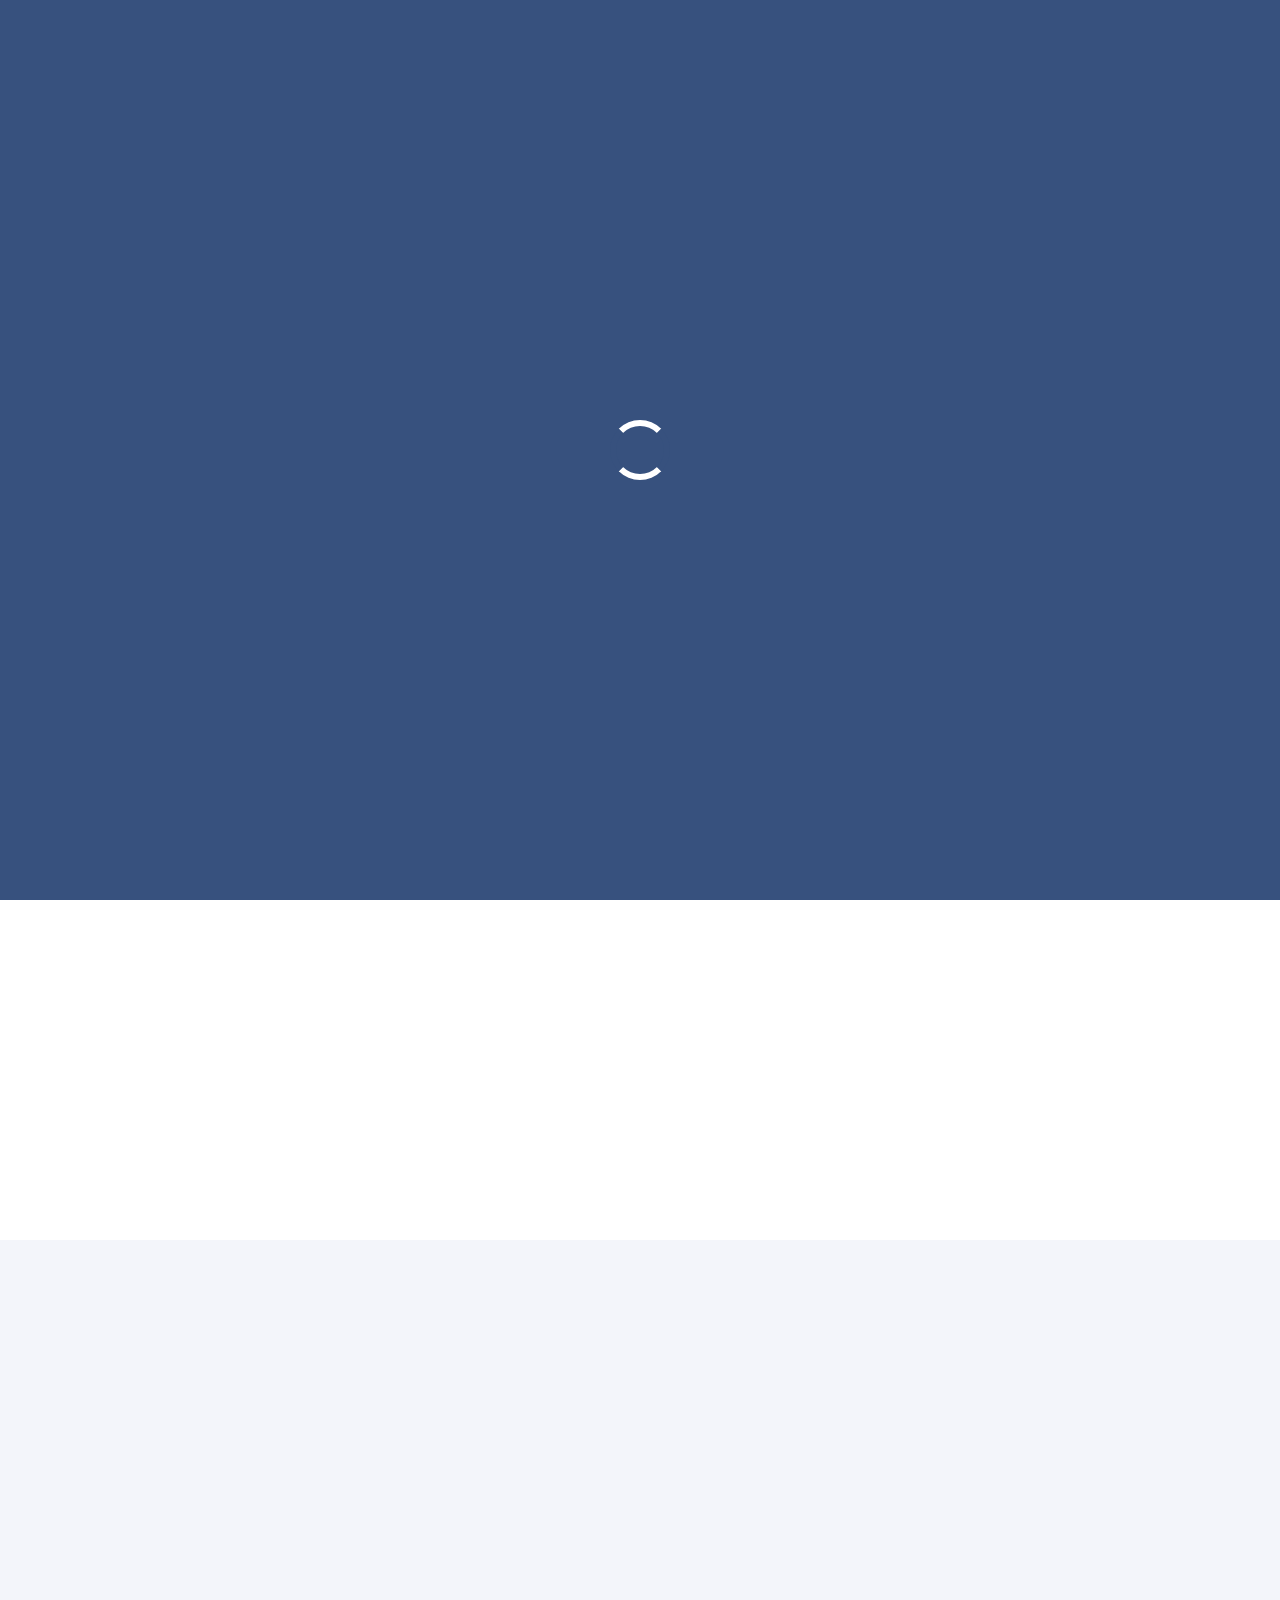
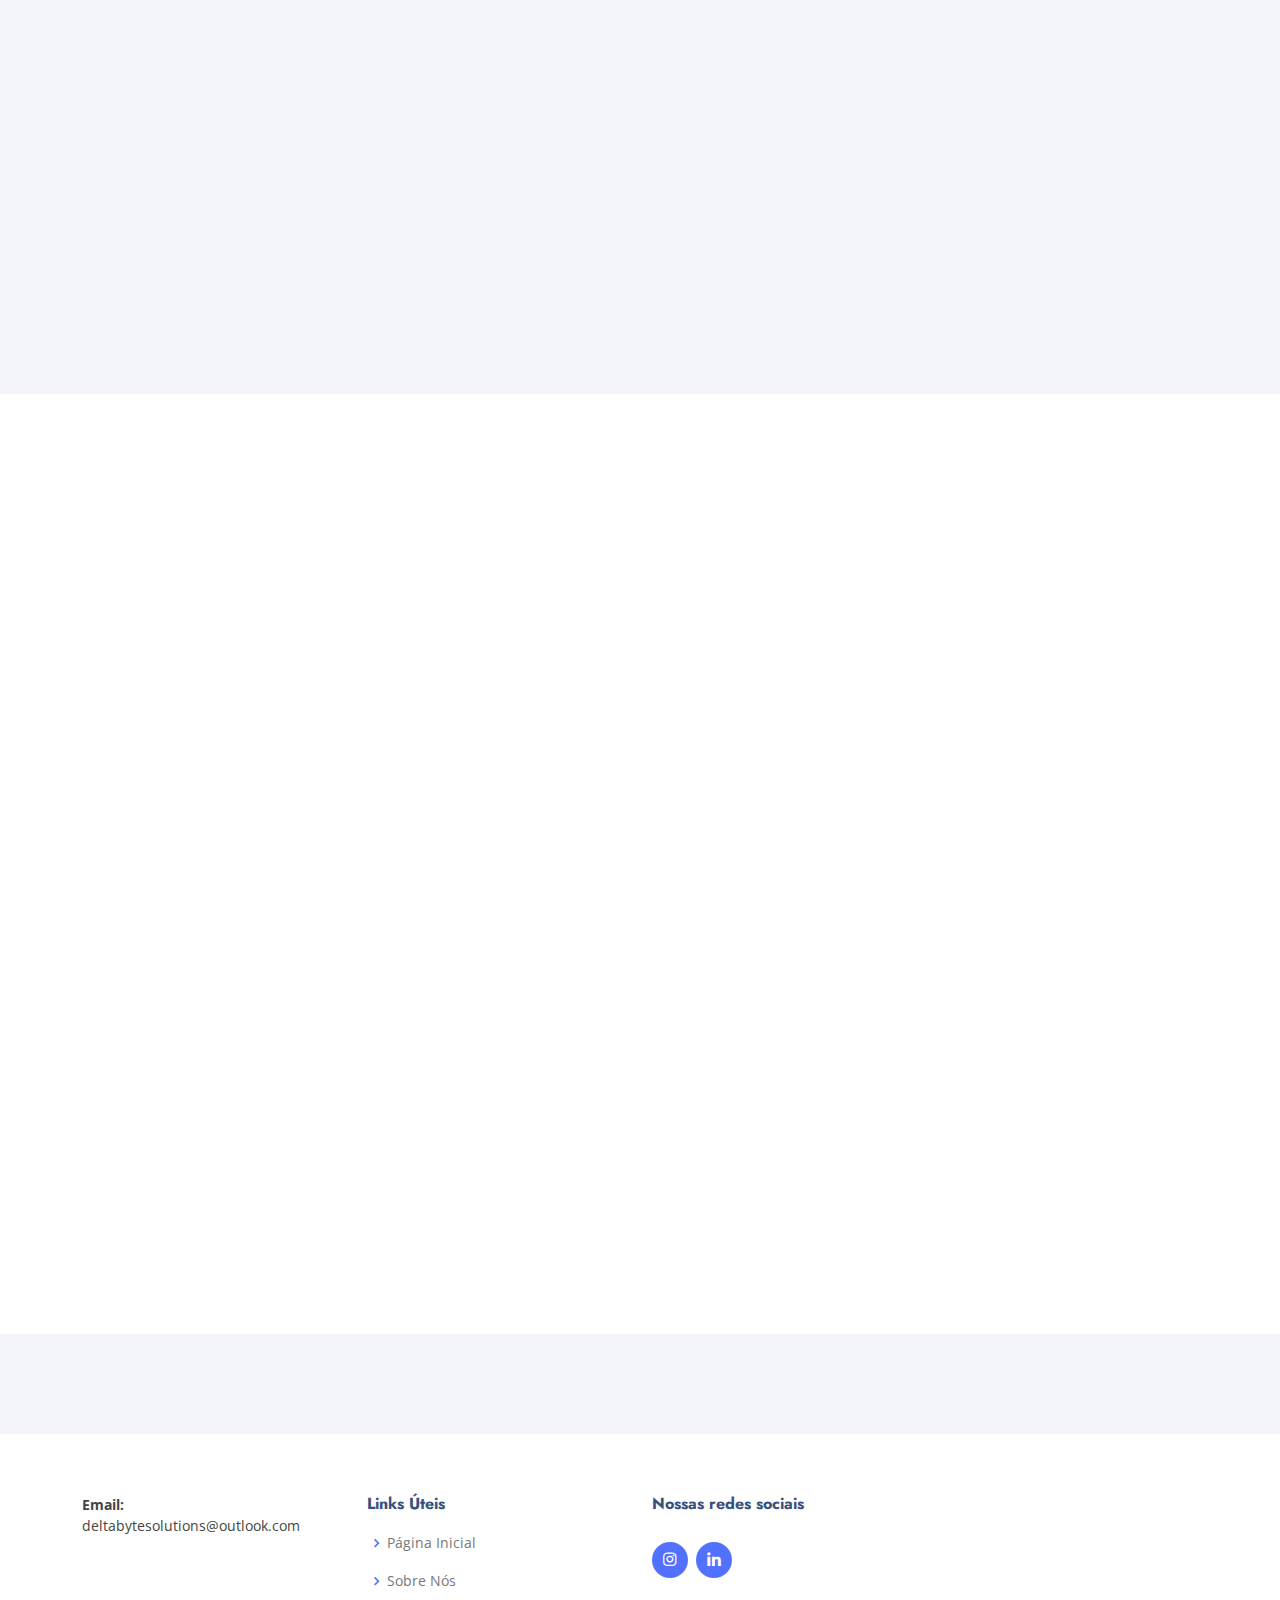
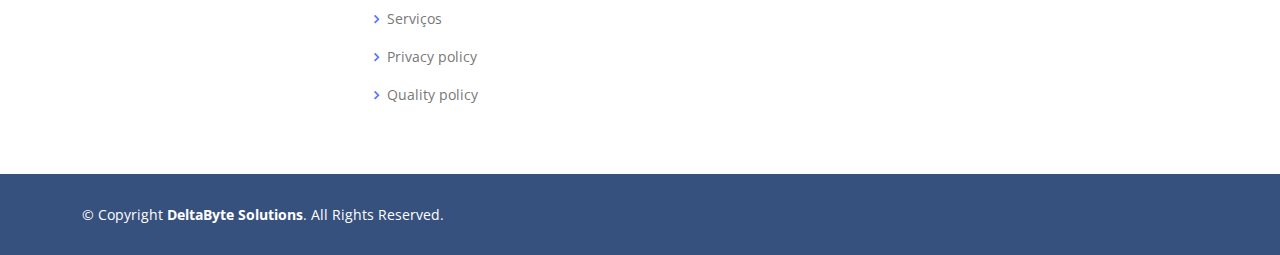
==== commit 93042f83: "remove-videoLink" ====
--- a/index.html
+++ b/index.html
@@ -65,7 +65,6 @@
           <h2>Somos uma empresa especializada em soluções inteligentes para desbloquear o potencial competitivo do seu negócio. </h2>
           <div class="d-flex justify-content-center justify-content-lg-start">
             <a href="#about" class="btn-get-started scrollto">Saiba mais</a>
-            <a href="https://www.youtube.com/watch?v=jDDaplaOz7Q" class="glightbox btn-watch-video"><i class="bi bi-play-circle"></i><span>Assista o vídeo</span></a>
           </div>
         </div>
         <div class="col-lg-6 order-1 order-lg-2 hero-img" data-aos="zoom-in" data-aos-delay="200">
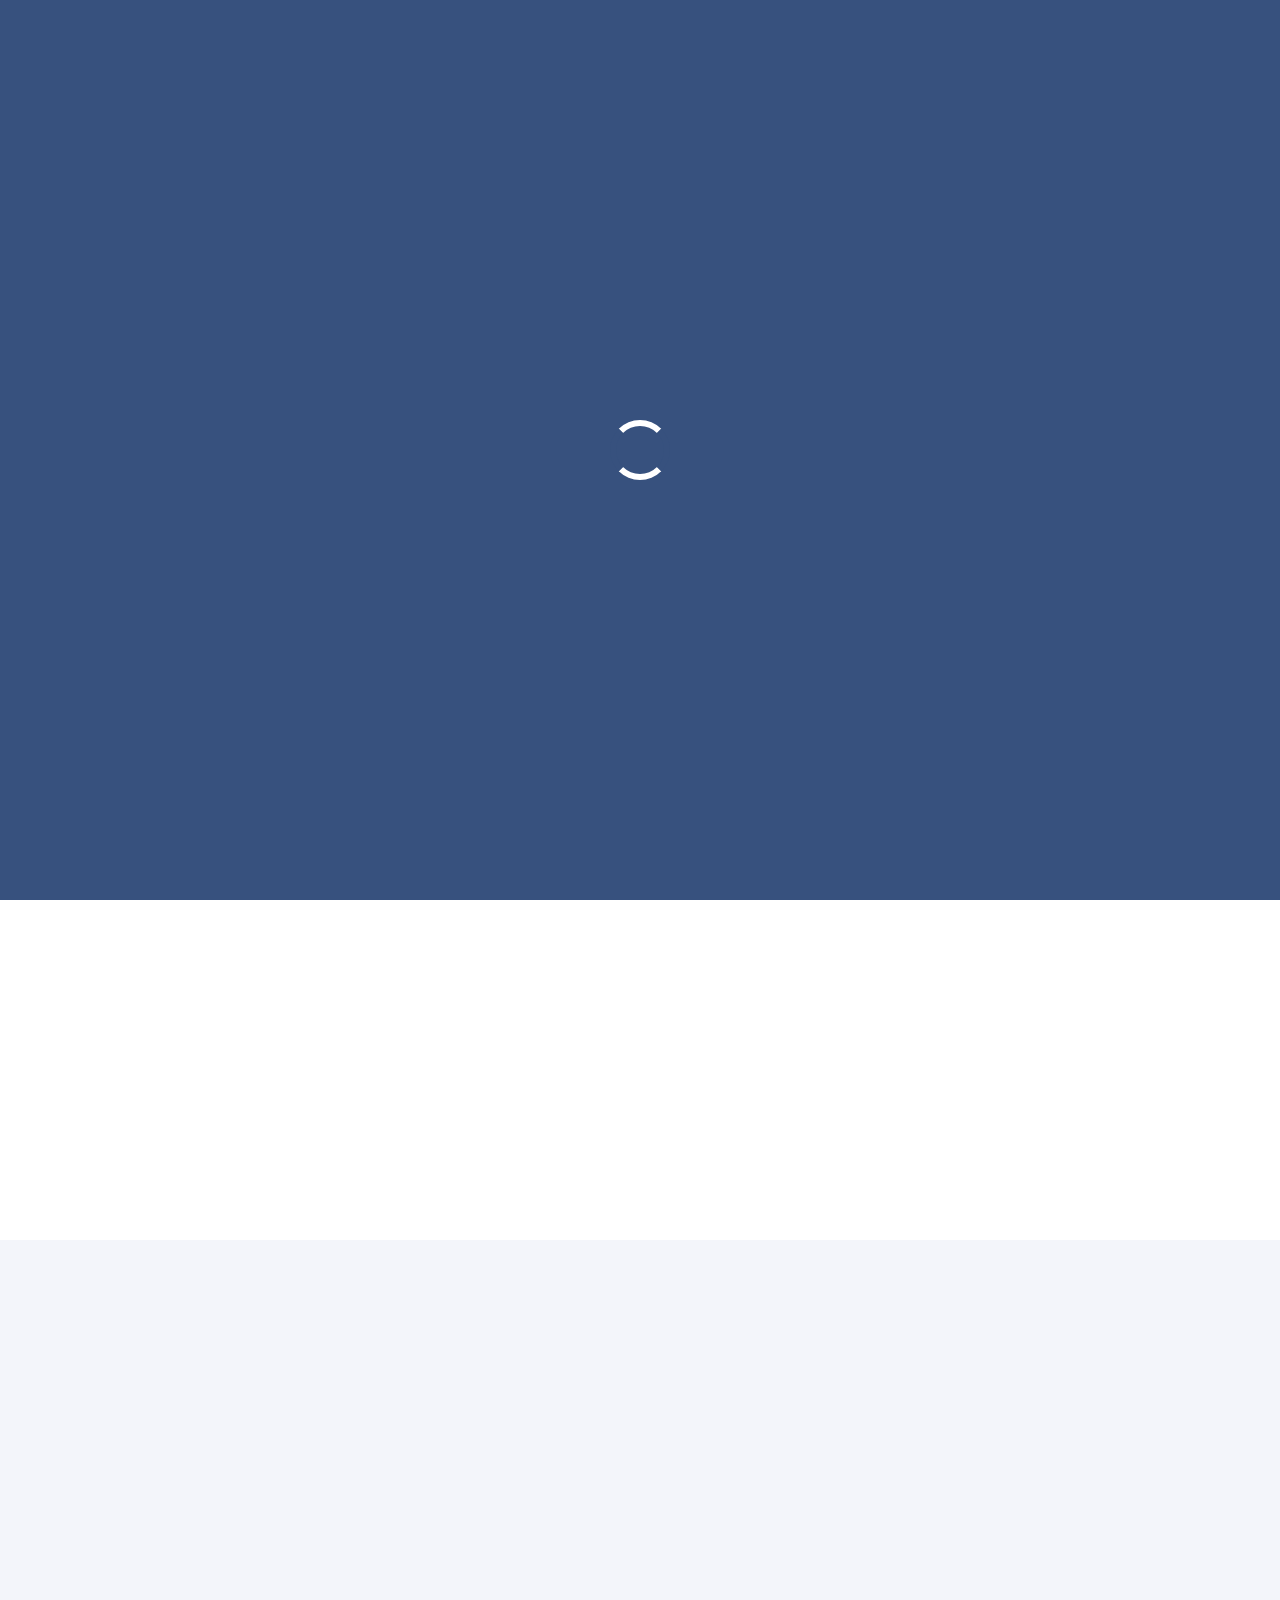
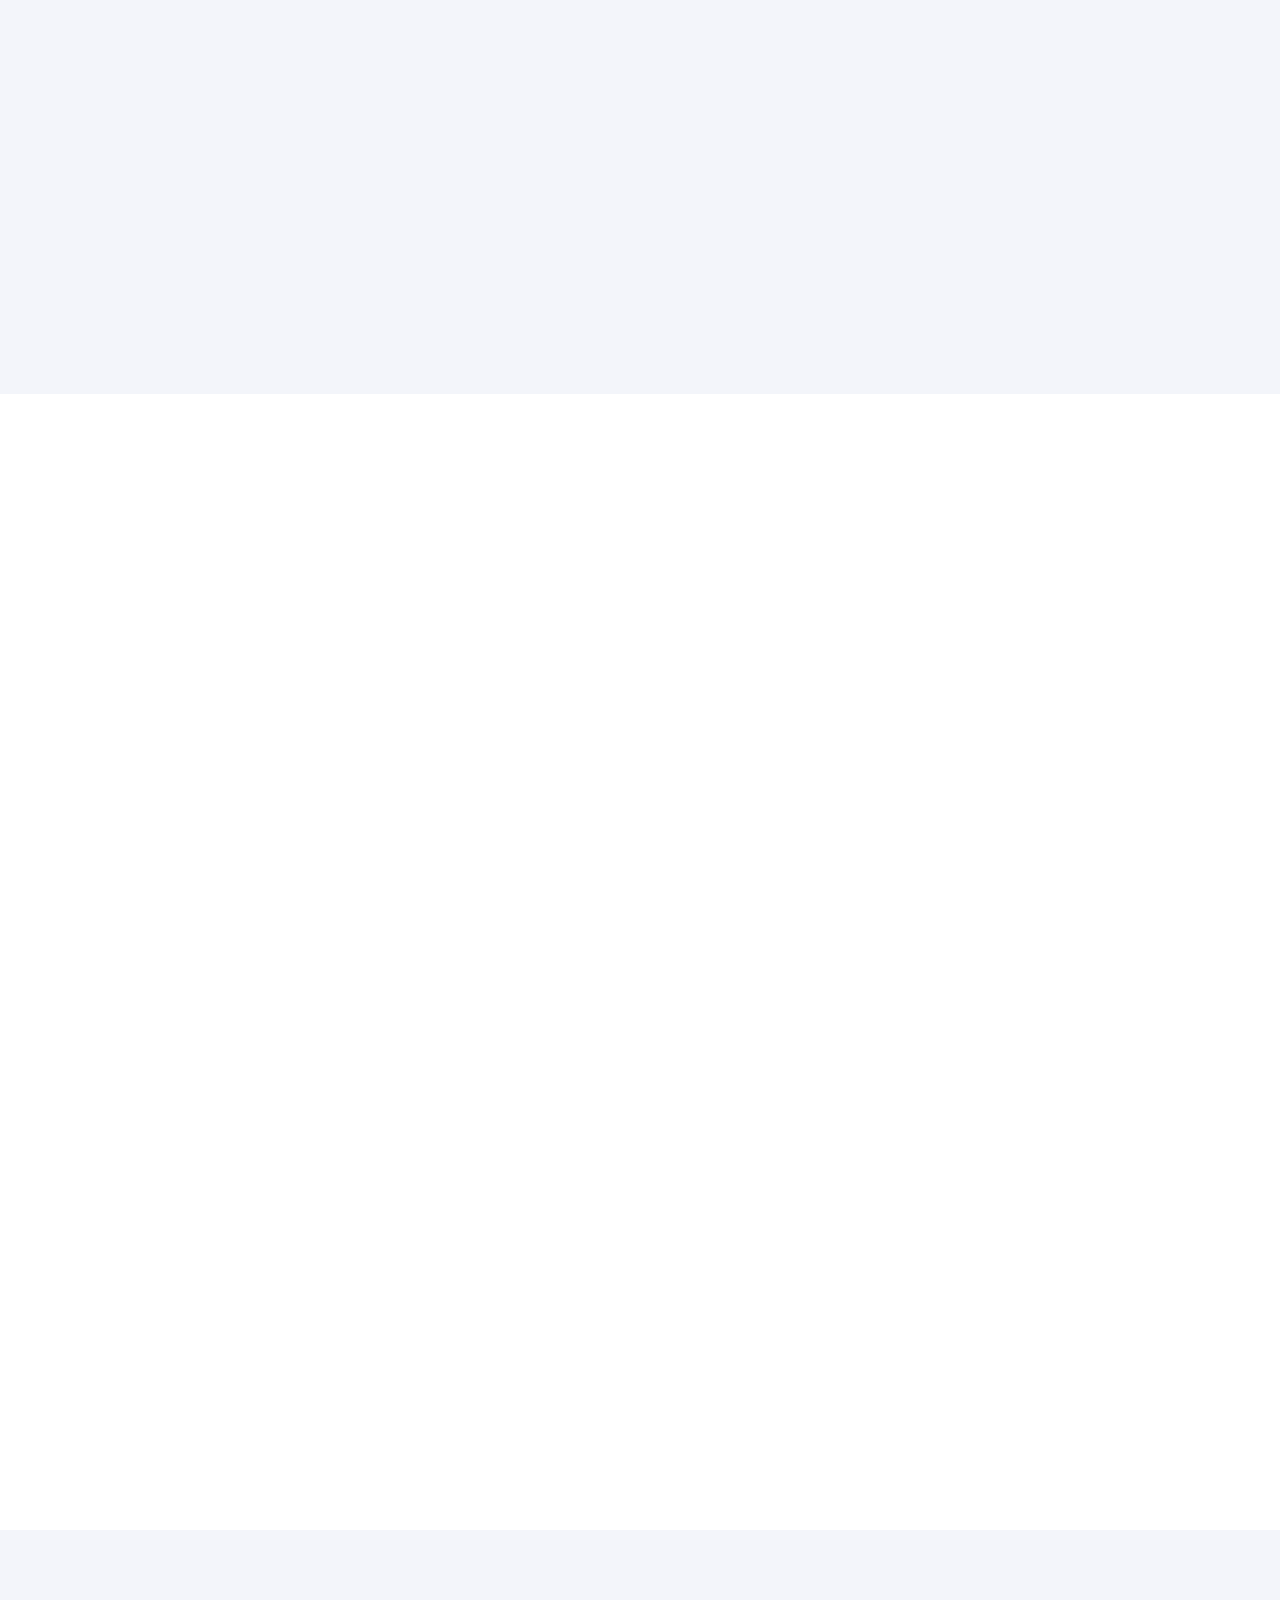
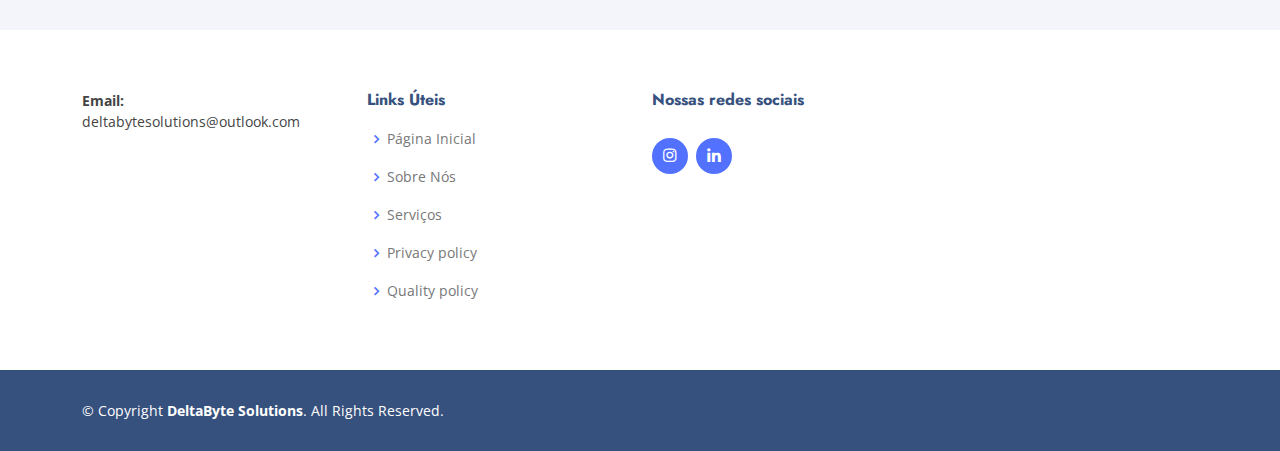
==== commit bdc693a9: "upcontatUS" ====
--- a/index.html
+++ b/index.html
@@ -196,7 +196,7 @@
       <div class="container" data-aos="fade-up">
 
         <div class="section-title">
-          <img src="/Delta V.2.1 (Site Compacto)/assets/img/Logo_Contate-nos.png" class="contact_img">
+          <img src="assets/img/Logo_Contate-nos.png" class="contact_img">
           <h2>Contate-nos</h2>
           <p>Por favor, se tiver alguma ideia e não possui o conhecimento necessário para verificar a viabilidade de seu projeto. Entre em contato conosco, podemos ajudar!</p>
         </div>
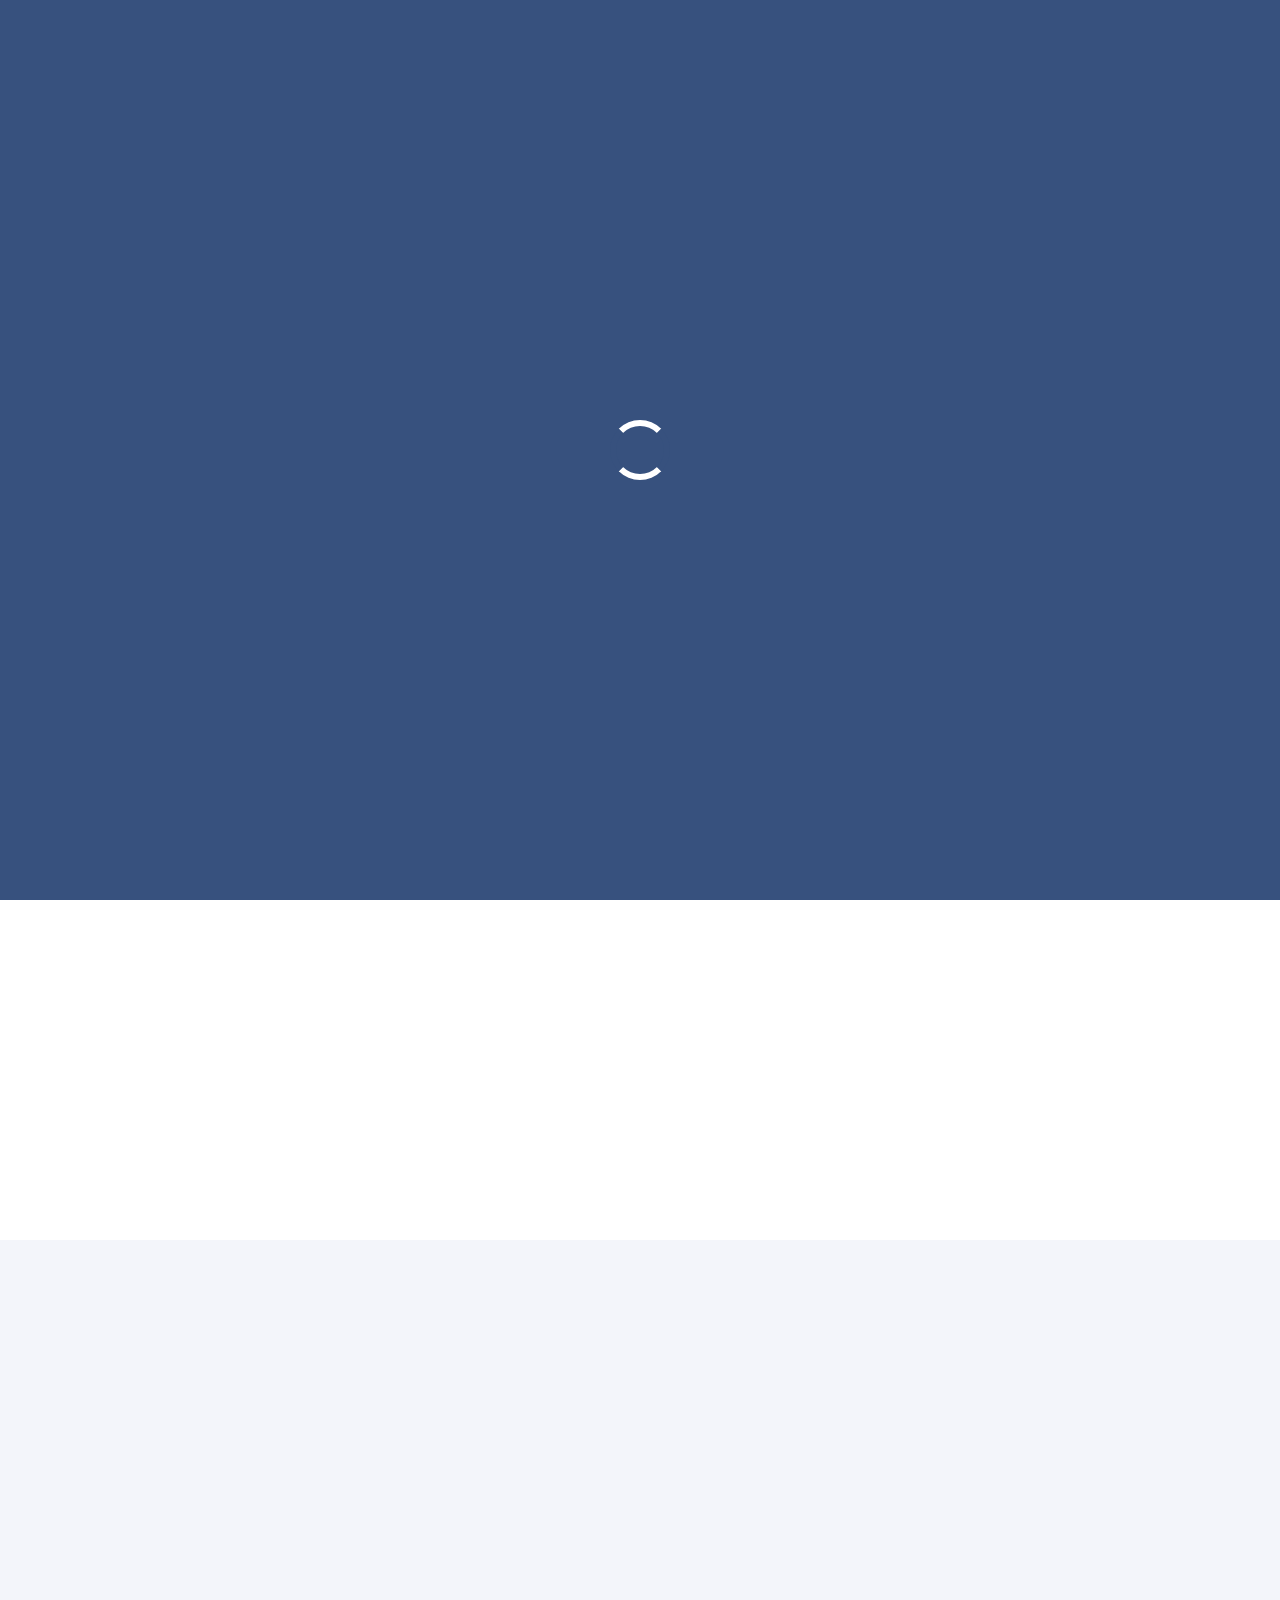
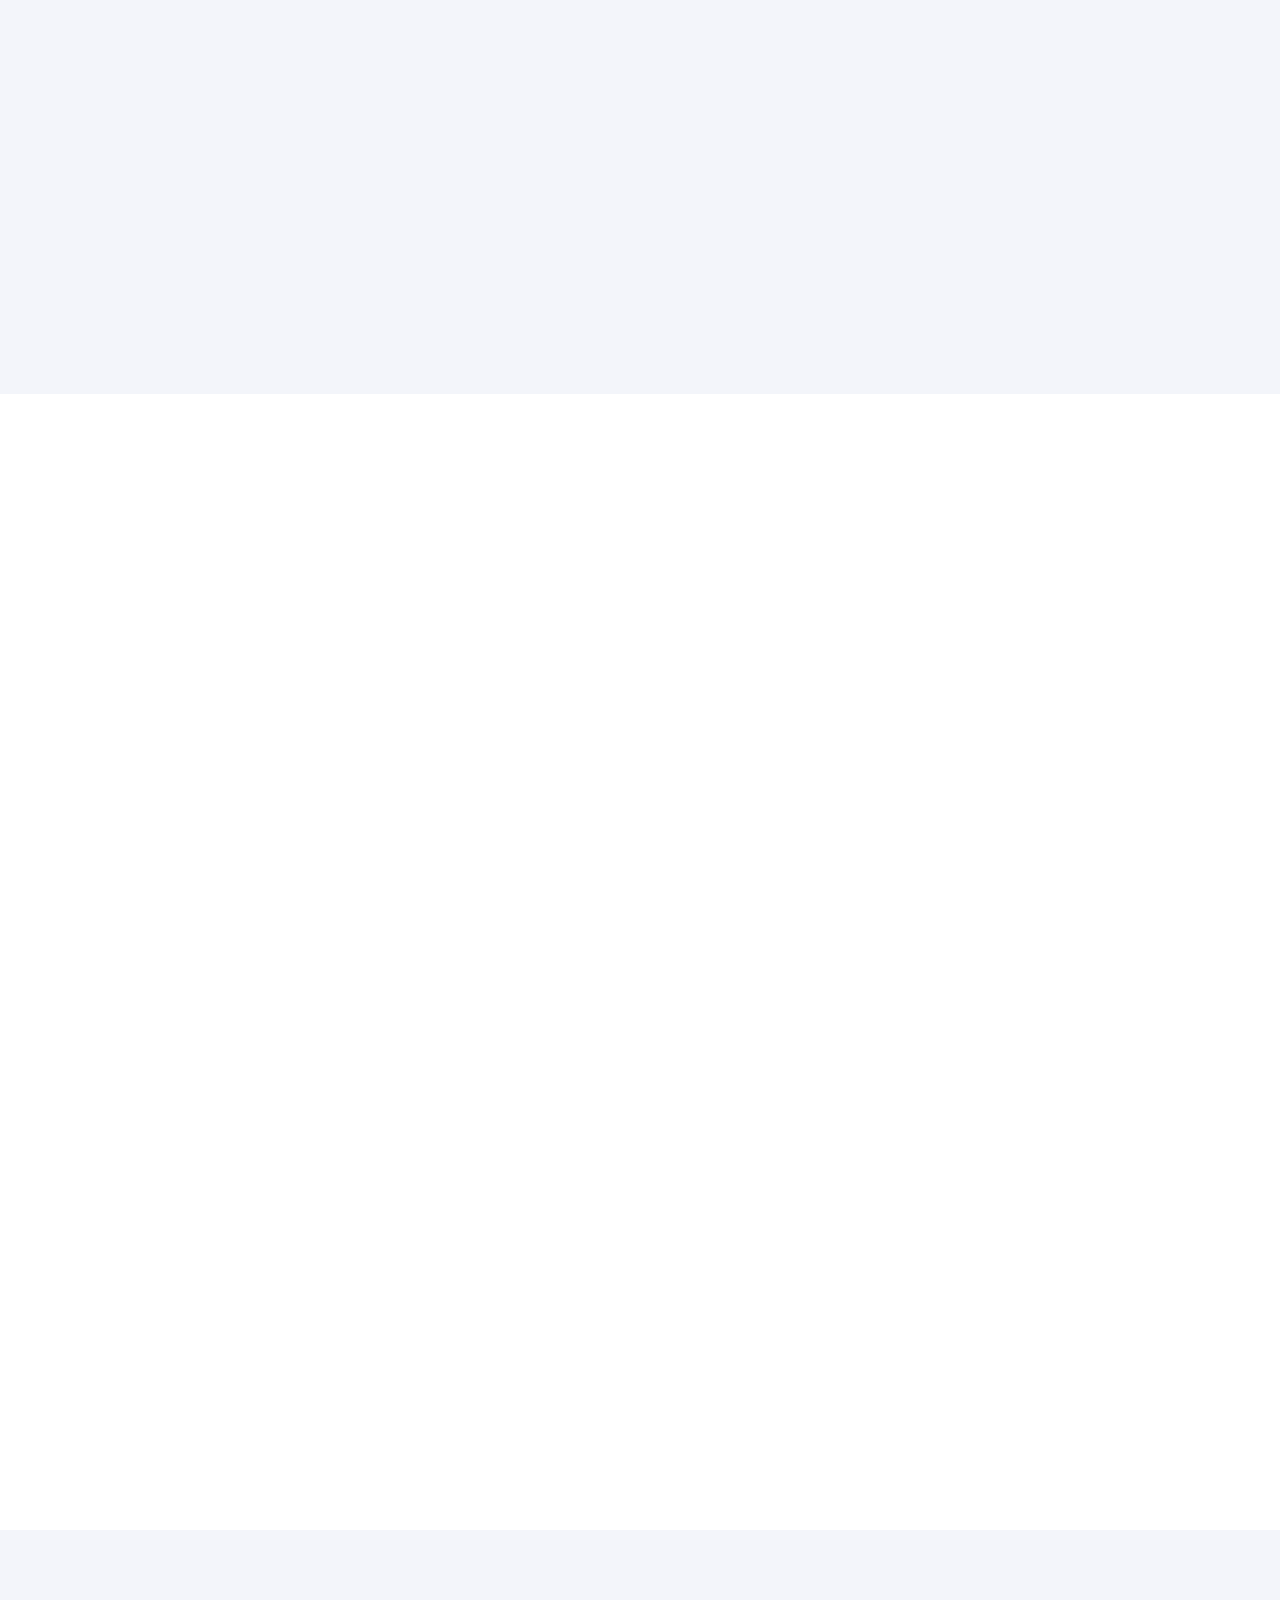
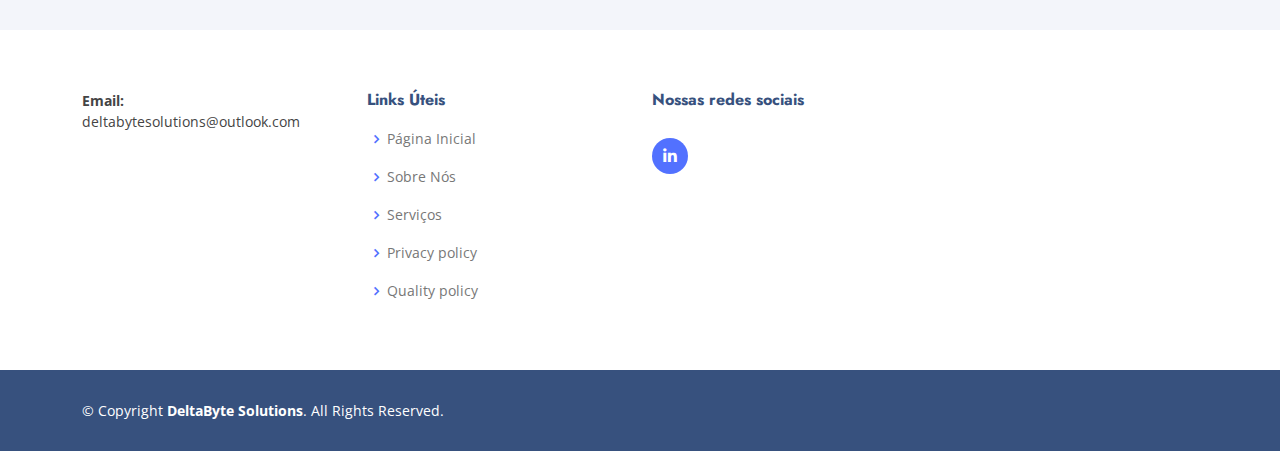
==== commit 793990a8: "removeIconInstagram" ====
--- a/index.html
+++ b/index.html
@@ -10,7 +10,7 @@
   <meta content="" name="keywords">
 
   <!-- Favicons -->
-  <link href="/Delta V.2.1 (Site Compacto)/assets/img/Logo.png" rel="icon">
+  <link href="assets/img/Logo.png" rel="icon">
   <link href="assets/img/apple-touch-icon.png" rel="apple-touch-icon">
 
   <!-- Fontes do Google -->
@@ -38,7 +38,7 @@
   <header id="header" class="fixed-top ">
     <div class="container d-flex align-items-center">
 
-      <a href="index.html" class="logo me-auto"><img src="assets/img/logo.png" alt="" class="img-fluid"></a>
+      <a href="index.html" class="logo me-auto"><img src="assets/img/Logo.png" alt="" class="img-fluid"></a>
       <h1 class="logo me-auto"><a href="index.html">DeltaByte Solutions</a></h1>
 
       <nav id="navbar" class="navbar">
@@ -282,9 +282,8 @@
             <div class="social-links mt-3">
               <!-- <a href="#" class="twitter"><i class="bx bxl-twitter"></i></a> -->
               <!-- <a href="#" class="facebook"><i class="bx bxl-facebook"></i></a> -->
-              <a href="#" class="instagram"><i class="bx bxl-instagram"></i></a>
               <!-- <a href="#" class="google-plus"><i class="bx bxl-skype"></i></a> -->
-              <a href="#" class="linkedin"><i class="bx bxl-linkedin"></i></a>
+              <a href="https://www.linkedin.com/company/deltabsolutions" class="linkedin"><i class="bx bxl-linkedin"></i></a>
             </div>
           </div>
 
